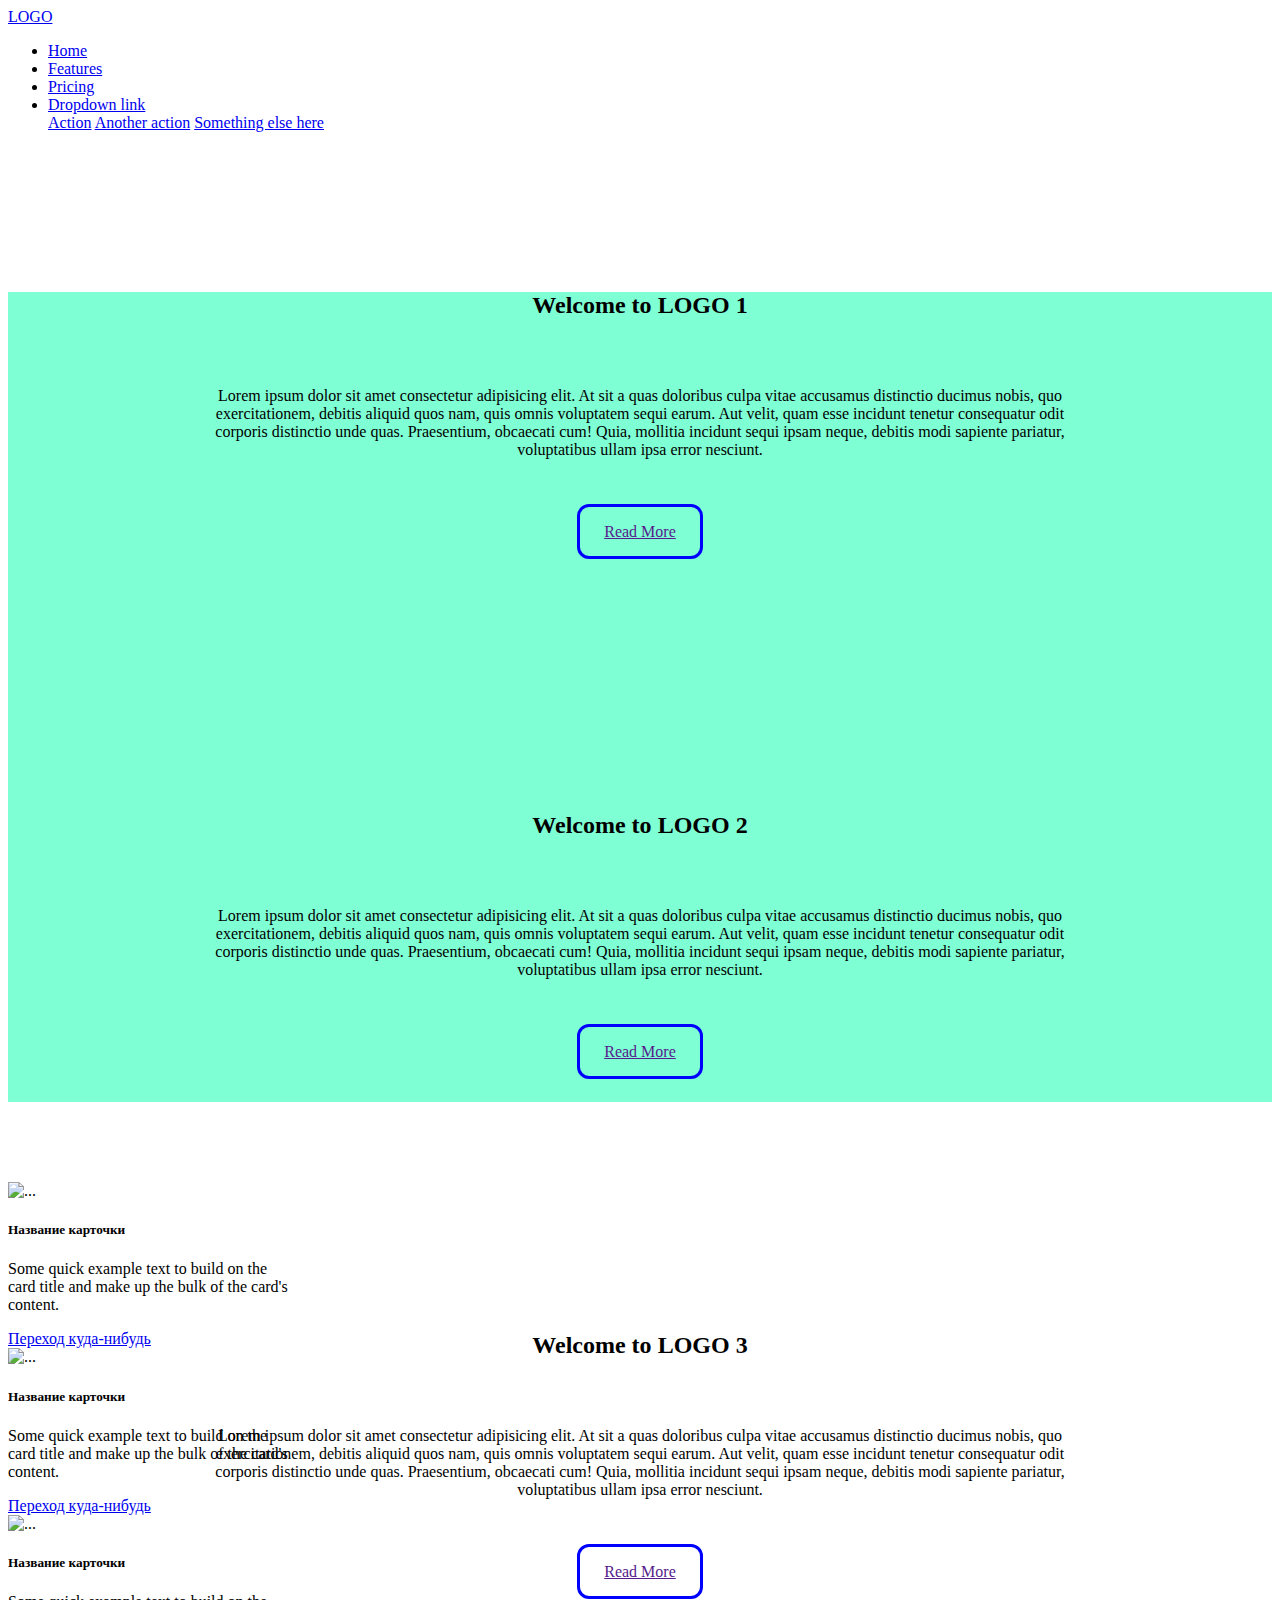
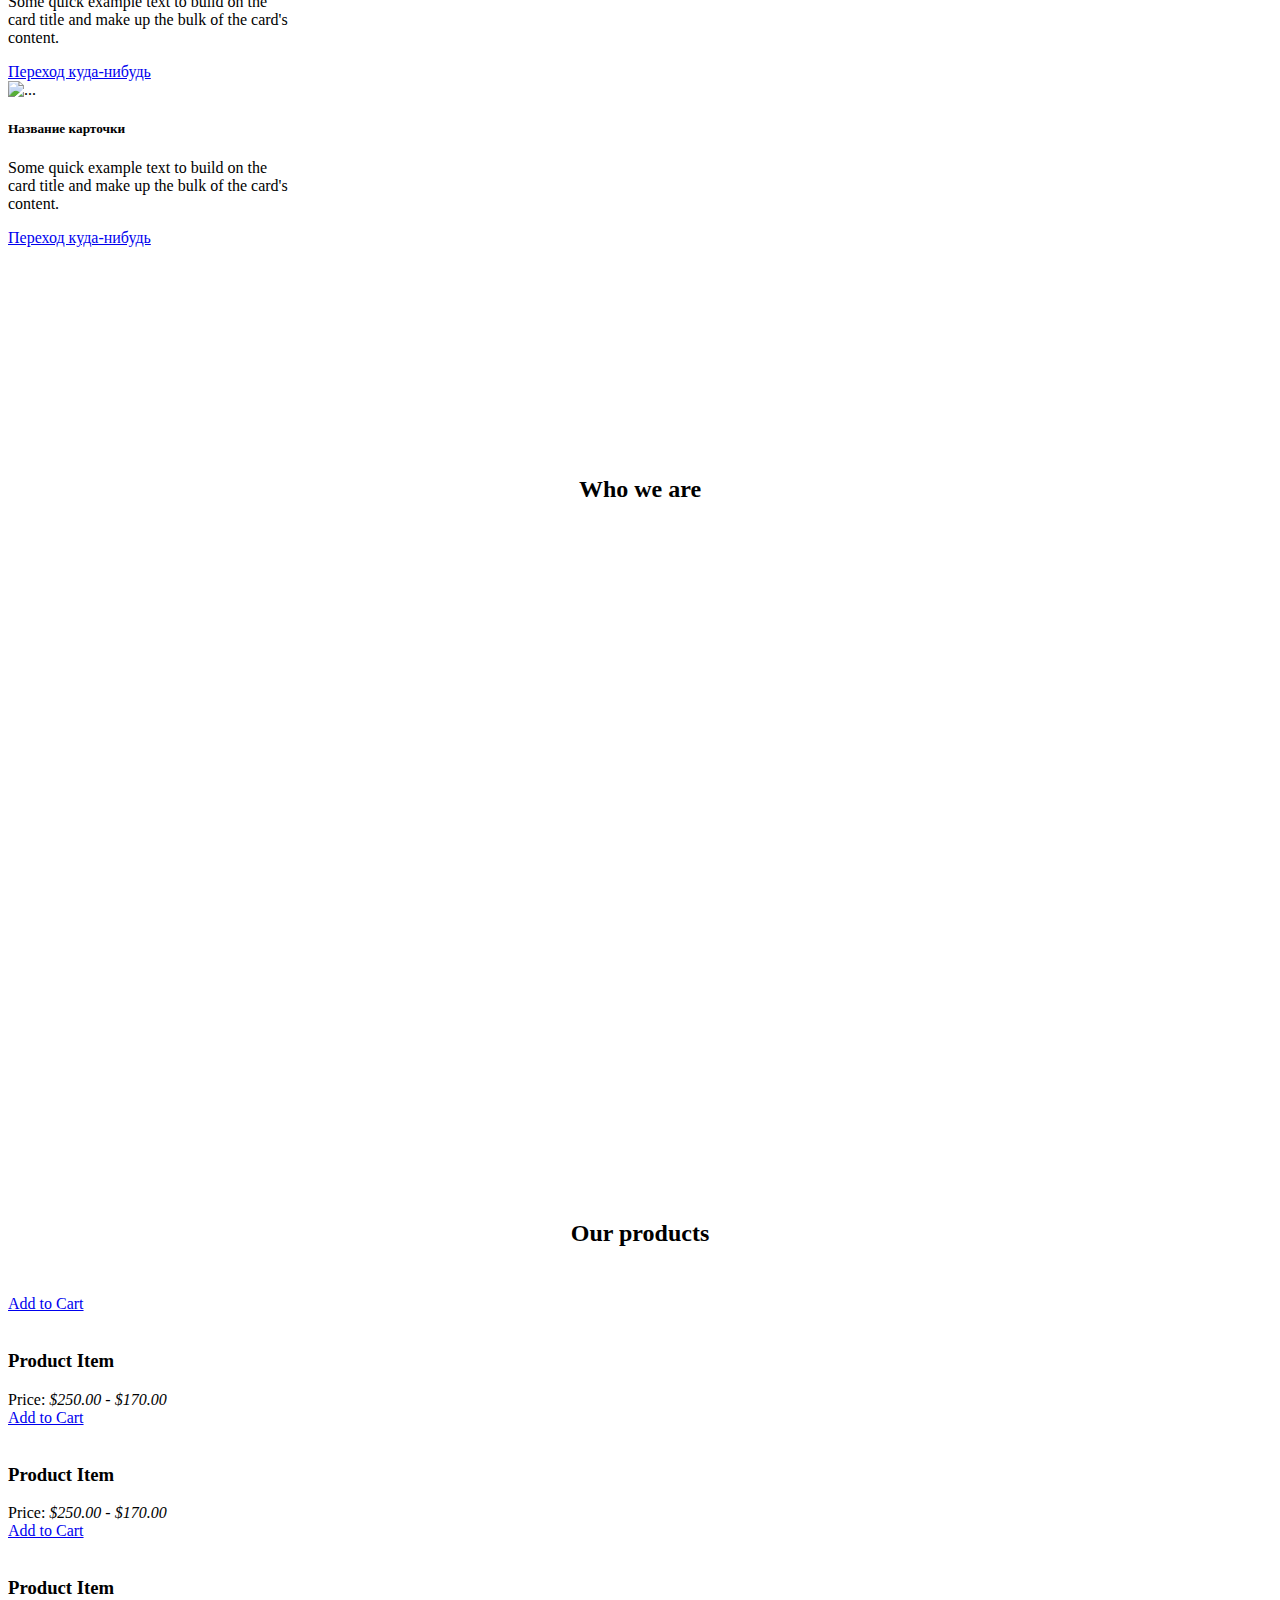
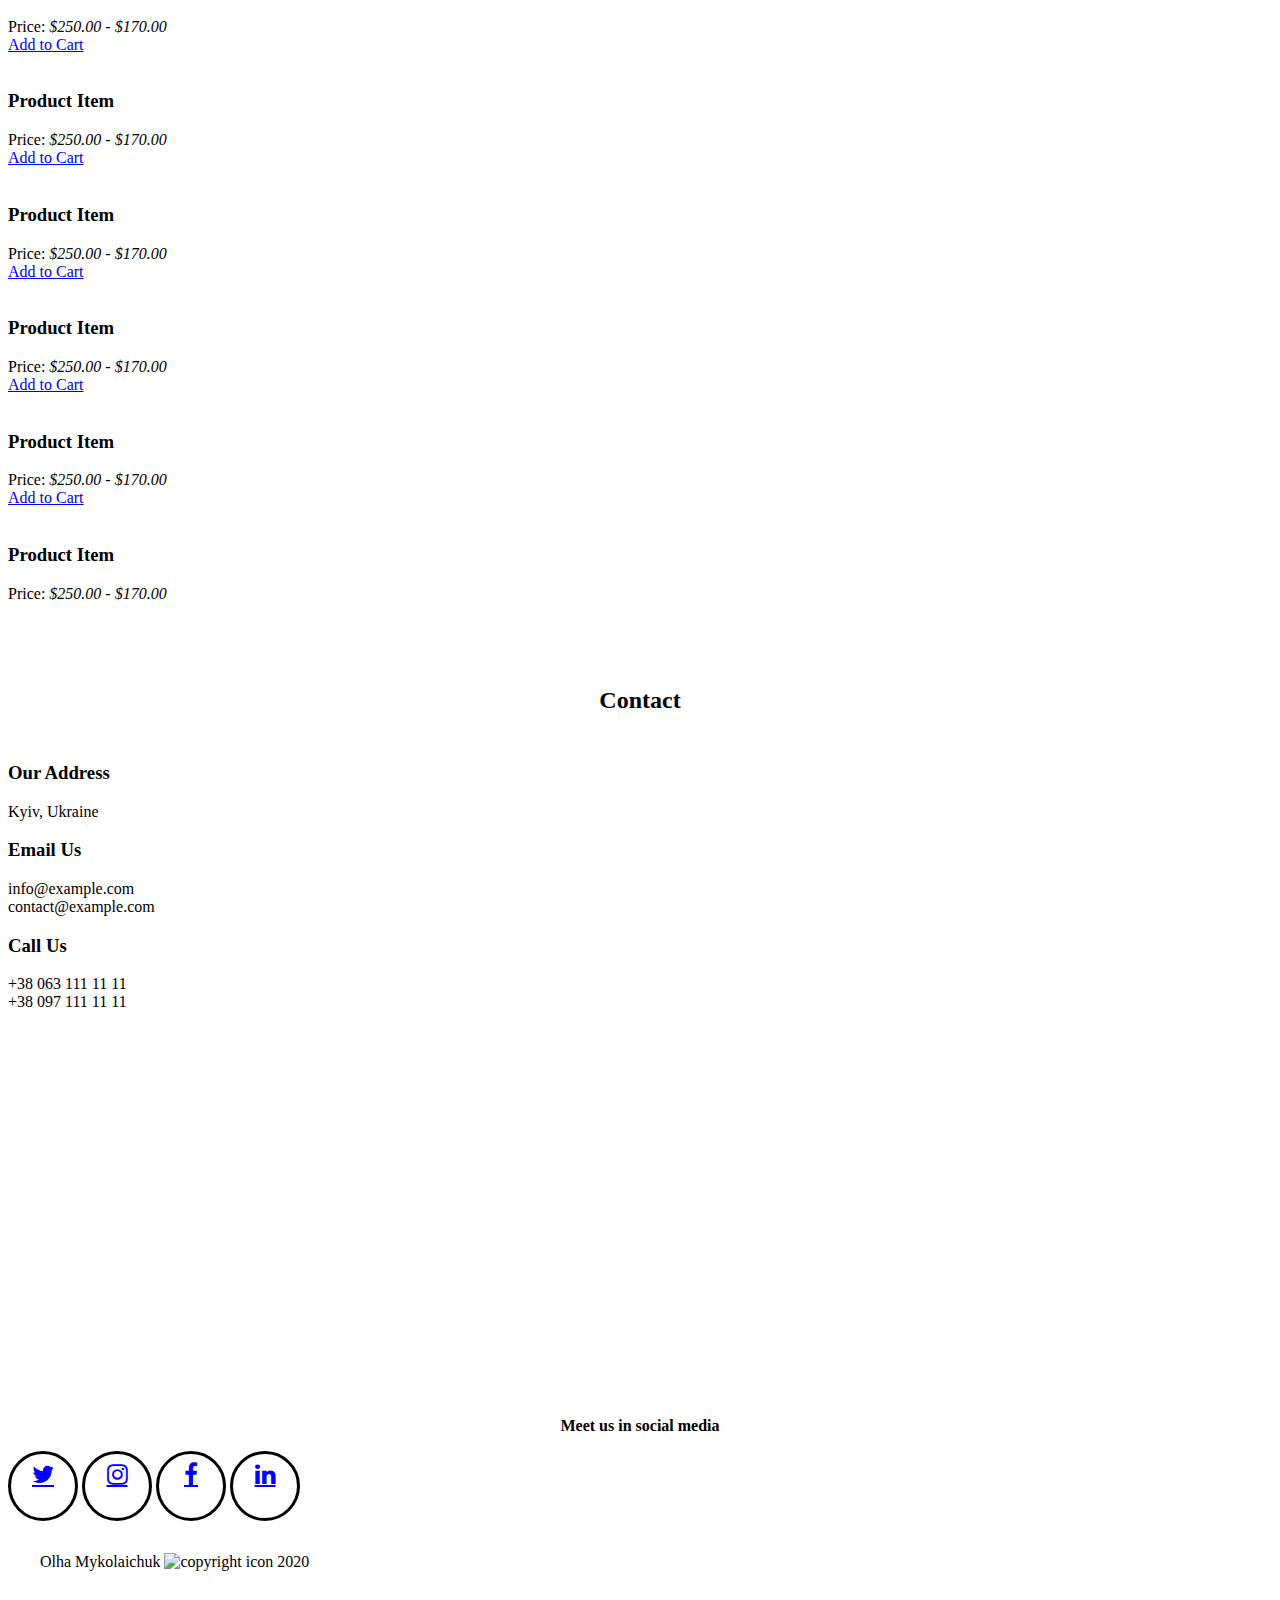
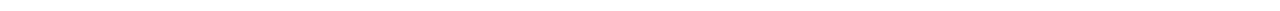
==== index.html @ 2f44de43 "second commit" ====
<!DOCTYPE html>
<html lang="ru">
  <head>
    <!-- Required meta tags -->
    <meta charset="utf-8" />
    <meta
      name="viewport"
      content="width=device-width, initial-scale=1, shrink-to-fit=no"
    />

    <!-- Bootstrap CSS -->
    <link
      rel="stylesheet"
      href="https://stackpath.bootstrapcdn.com/bootstrap/4.5.0/css/bootstrap.min.css"
      integrity="sha384-9aIt2nRpC12Uk9gS9baDl411NQApFmC26EwAOH8WgZl5MYYxFfc+NcPb1dKGj7Sk"
      crossorigin="anonymous"
    />
    <link rel="stylesheet" href="https://unpkg.com/aos@next/dist/aos.css" />
    <link
      rel="stylesheet"
      href="https://cdnjs.cloudflare.com/ajax/libs/font-awesome/4.7.0/css/font-awesome.min.css"
    />
    <link rel="stylesheet" href="main.css" />

    <title>Test web-site</title>
  </head>
  <body>
    <header id="header" class="fixed-top">
      <nav class="navbar navbar-expand-lg navbar-light bg-light">
        <a class="navbar-brand" href="#">LOGO</a>
        <div class="collapse navbar-collapse" id="navbarNavDropdown">
          <ul class="navbar-nav">
            <li class="nav-item active">
              <a class="nav-link" href="#"
                >Home <span class="sr-only">(current)</span></a
              >
            </li>
            <li class="nav-item">
              <a class="nav-link" href="#">Features</a>
            </li>
            <li class="nav-item">
              <a class="nav-link" href="#">Pricing</a>
            </li>
            <li class="nav-item dropdown">
              <a
                class="nav-link dropdown-toggle"
                href="#"
                id="navbarDropdownMenuLink"
                role="button"
                data-toggle="dropdown"
                aria-haspopup="true"
                aria-expanded="false"
              >
                Dropdown link
              </a>
              <div
                class="dropdown-menu"
                aria-labelledby="navbarDropdownMenuLink"
              >
                <a class="dropdown-item" href="#">Action</a>
                <a class="dropdown-item" href="#">Another action</a>
                <a class="dropdown-item" href="#">Something else here</a>
              </div>
            </li>
          </ul>
        </div>
      </nav>
    </header>
    <!-- INTRO -->
    <section id="intro">
      <div
        id="carouselExampleInterval"
        class="carousel slide"
        data-ride="carousel"
      >
        <div class="carousel-inner">
          <!-- Slide 1 -->
          <div class="carousel-item active" data-interval="5000">
            <div class="carousel-container">
              <h2 class="animate-h2">Welcome to <span>LOGO 1</span></h2>
              <p class="animate-p">
                Lorem ipsum dolor sit amet consectetur adipisicing elit. At sit
                a quas doloribus culpa vitae accusamus distinctio ducimus nobis,
                quo exercitationem, debitis aliquid quos nam, quis omnis
                voluptatem sequi earum. Aut velit, quam esse incidunt tenetur
                consequatur odit corporis distinctio unde quas. Praesentium,
                obcaecati cum! Quia, mollitia incidunt sequi ipsam neque,
                debitis modi sapiente pariatur, voluptatibus ullam ipsa error
                nesciunt.
              </p>
              <a href="" class="btn-get-started">Read More</a>
            </div>
          </div>
          <!-- Slide 2 -->
          <div class="carousel-item" data-interval="5000">
            <div class="carousel-container">
              <h2 class="animate-h2">Welcome to <span>LOGO 2</span></h2>
              <p class="animate-p">
                Lorem ipsum dolor sit amet consectetur adipisicing elit. At sit
                a quas doloribus culpa vitae accusamus distinctio ducimus nobis,
                quo exercitationem, debitis aliquid quos nam, quis omnis
                voluptatem sequi earum. Aut velit, quam esse incidunt tenetur
                consequatur odit corporis distinctio unde quas. Praesentium,
                obcaecati cum! Quia, mollitia incidunt sequi ipsam neque,
                debitis modi sapiente pariatur, voluptatibus ullam ipsa error
                nesciunt.
              </p>
              <a href="" class="btn-get-started">Read More</a>
            </div>
          </div>
          <!-- Slide 3 -->
          <div class="carousel-item" data-interval="5000">
            <div class="carousel-container">
              <h2 class="animate-h2d">Welcome to <span>LOGO 3</span></h2>
              <p class="animate-p">
                Lorem ipsum dolor sit amet consectetur adipisicing elit. At sit
                a quas doloribus culpa vitae accusamus distinctio ducimus nobis,
                quo exercitationem, debitis aliquid quos nam, quis omnis
                voluptatem sequi earum. Aut velit, quam esse incidunt tenetur
                consequatur odit corporis distinctio unde quas. Praesentium,
                obcaecati cum! Quia, mollitia incidunt sequi ipsam neque,
                debitis modi sapiente pariatur, voluptatibus ullam ipsa error
                nesciunt.
              </p>
              <a href="" class="btn-get-started">Read More</a>
            </div>
          </div>
        </div>
        <a
          class="carousel-control-prev"
          href="#carouselExampleInterval"
          role="button"
          data-slide="prev"
        >
          <span class="carousel-control-prev-icon" aria-hidden="true"></span>
          <span class="sr-only">Previous</span>
        </a>
        <a
          class="carousel-control-next"
          href="#carouselExampleInterval"
          role="button"
          data-slide="next"
        >
          <span class="carousel-control-next-icon" aria-hidden="true"></span>
          <span class="sr-only">Next</span>
        </a>
      </div>
    </section>
    <!-- SERVICES -->
    <section id="services">
      <div class="container">
        <div class="row">
          <div class="col-sm-3 col-lg-3 d-flex">
            <div class="card" style="width: 18rem;">
              <img src="assets/pic_example_1.jpeg" class="card-img-top" alt="..." />
              <div class="card-body">
                <h5 class="card-title">Название карточки</h5>
                <p class="card-text">
                  Some quick example text to build on the card title and make up
                  the bulk of the card's content.
                </p>
                <a href="#" class="btn btn-primary">Переход куда-нибудь</a>
              </div>
            </div>
          </div>
          <div class="col-sm-3 col-lg-3 d-flex">
            <div class="card" style="width: 18rem;">
              <img src="assets/pic_example_1.jpeg" class="card-img-top" alt="..." />
              <div class="card-body">
                <h5 class="card-title">Название карточки</h5>
                <p class="card-text">
                  Some quick example text to build on the card title and make up
                  the bulk of the card's content.
                </p>
                <a href="#" class="btn btn-primary">Переход куда-нибудь</a>
              </div>
            </div>
          </div>
          <div class="col-sm-3 col-lg-3 d-flex">
            <div class="card" style="width: 18rem;">
              <img src="assets/pic_example_1.jpeg" class="card-img-top" alt="..." />
              <div class="card-body">
                <h5 class="card-title">Название карточки</h5>
                <p class="card-text">
                  Some quick example text to build on the card title and make up
                  the bulk of the card's content.
                </p>
                <a href="#" class="btn btn-primary">Переход куда-нибудь</a>
              </div>
            </div>
          </div>
          <div class="col-sm-3 col-lg-3 d-flex">
            <div class="card" style="width: 18rem;">
              <img src="assets/pic_example_1.jpeg" class="card-img-top" alt="..." />
              <div class="card-body">
                <h5 class="card-title">Название карточки</h5>
                <p class="card-text">
                  Some quick example text to build on the card title and make up
                  the bulk of the card's content.
                </p>
                <a href="#" class="btn btn-primary">Переход куда-нибудь</a>
              </div>
            </div>
          </div>
        </div>
      </div>
    </section>
    <!-- FEATURES -->
    <section id="features">
      <div class="container">
        <h2>Who we are</h2>
        <div class="row" data-aos="fade-left" data-aos-duration="2000">
          <div class="col-sm-4">
            <img src="assets/pic_example.png" class="img-features" alt="" />
          </div>
          <div class="col-sm-8 pt-4">
            <h3>
              Voluptatem dignissimos provident quasi corporis voluptates sit
              assumenda.
            </h3>
            <p>
              Lorem ipsum dolor sit amet, consectetur adipiscing elit, sed do
              eiusmod tempor incididunt ut labore et dolore magna aliqua.
            </p>
            <ul>
              <li>
                <img
                  class="icon"
                  src="./assets/done-black-18dp.svg"
                  alt="done icon"
                />
                Ullamco laboris nisi ut aliquip ex ea commodo consequat.
              </li>
              <li>
                <img
                  class="icon"
                  src="./assets/done-black-18dp.svg"
                  alt="done icon"
                />
                Duis aute irure dolor in reprehenderit in voluptate velit.
              </li>
            </ul>
          </div>
        </div>
        <div class="row" data-aos="fade-right" data-aos-duration="2000">
          <div class="col-sm-8 pt-4">
            <h3>
              Voluptatem dignissimos provident quasi corporis voluptates sit
              assumenda.
            </h3>
            <p>
              Lorem ipsum dolor sit amet, consectetur adipiscing elit, sed do
              eiusmod tempor incididunt ut labore et dolore magna aliqua.
            </p>
            <ul>
              <li>
                <img
                  class="icon"
                  src="./assets/done-black-18dp.svg"
                  alt="done icon"
                />
                Ullamco laboris nisi ut aliquip ex ea commodo consequat.
              </li>
              <li>
                <img
                  class="icon"
                  src="./assets/done-black-18dp.svg"
                  alt="done icon"
                />
                Duis aute irure dolor in reprehenderit in voluptate velit.
              </li>
            </ul>
          </div>
          <div class="col-sm-4">
            <img src="assets/pic_example.png" class="img-features" alt="" />
          </div>
        </div>
        <div class="row" data-aos="fade-left" data-aos-duration="2000">
          <div class="col-sm-4">
            <img src="assets/pic_example.png" class="img-features" alt="" />
          </div>
          <div class="col-sm-8 pt-4">
            <h3>
              Voluptatem dignissimos provident quasi corporis voluptates sit
              assumenda.
            </h3>
            <p>
              Lorem ipsum dolor sit amet, consectetur adipiscing elit, sed do
              eiusmod tempor incididunt ut labore et dolore magna aliqua.
            </p>
            <ul>
              <li>
                <img
                  class="icon"
                  src="./assets/done-black-18dp.svg"
                  alt="done icon"
                />
                Ullamco laboris nisi ut aliquip ex ea commodo consequat.
              </li>
              <li>
                <img
                  class="icon"
                  src="./assets/done-black-18dp.svg"
                  alt="done icon"
                />
                Duis aute irure dolor in reprehenderit in voluptate velit.
              </li>
              <li>
                <img
                  class="icon"
                  src="./assets/done-black-18dp.svg"
                  alt="done icon"
                />
                Duis aute irure dolor in reprehenderit in voluptate velit.
              </li>
            </ul>
          </div>
        </div>
      </div>
    </section>
    <!-- PRODUCTS -->
    <section id="products">
      <div class="container">
        <h2>Our products</h2>
        <div class="row">
          <div class="col-sm-3">
            <div class="product-item">
              <div class="item-thumb">
                <div class="overlay">
                  <div class="overlay-inner">
                    <a href="#nogo" class="view-detail">Add to Cart</a>
                  </div>
                </div>
                <img src="assets/pic_example_2.jpg" alt="" />
              </div>
              <h3>Product Item</h3>
              <span
                >Price: <em class="text-muted">$250.00</em> -
                <em class="price">$170.00</em></span
              >
            </div>
          </div>
          <div class="col-sm-3">
            <div class="product-item">
              <div class="item-thumb">
                <div class="overlay">
                  <div class="overlay-inner">
                    <a href="#nogo" class="view-detail">Add to Cart</a>
                  </div>
                </div>
                <img src="assets/pic_example_2.jpg" alt="" />
              </div>
              <h3>Product Item</h3>
              <span
                >Price: <em class="text-muted">$250.00</em> -
                <em class="price">$170.00</em></span
              >
            </div>
          </div>
          <div class="col-sm-3">
            <div class="product-item">
              <div class="item-thumb">
                <div class="overlay">
                  <div class="overlay-inner">
                    <a href="#nogo" class="view-detail">Add to Cart</a>
                  </div>
                </div>
                <img src="assets/pic_example_2.jpg" alt="" />
              </div>
              <h3>Product Item</h3>
              <span
                >Price: <em class="text-muted">$250.00</em> -
                <em class="price">$170.00</em></span
              >
            </div>
          </div>
          <div class="col-sm-3">
            <div class="product-item">
              <div class="item-thumb">
                <div class="overlay">
                  <div class="overlay-inner">
                    <a href="#nogo" class="view-detail">Add to Cart</a>
                  </div>
                </div>
                <img src="assets/pic_example_2.jpg" alt="" />
              </div>
              <h3>Product Item</h3>
              <span
                >Price: <em class="text-muted">$250.00</em> -
                <em class="price">$170.00</em></span
              >
            </div>
          </div>
        </div>
        <div class="row">
          <div class="col-sm-3">
            <div class="product-item">
              <div class="item-thumb">
                <div class="overlay">
                  <div class="overlay-inner">
                    <a href="#nogo" class="view-detail">Add to Cart</a>
                  </div>
                </div>
                <img src="assets/pic_example_2.jpg" alt="" />
              </div>
              <h3>Product Item</h3>
              <span
                >Price: <em class="text-muted">$250.00</em> -
                <em class="price">$170.00</em></span
              >
            </div>
          </div>
          <div class="col-sm-3">
            <div class="product-item">
              <div class="item-thumb">
                <div class="overlay">
                  <div class="overlay-inner">
                    <a href="#nogo" class="view-detail">Add to Cart</a>
                  </div>
                </div>
                <img src="assets/pic_example_2.jpg" alt="" />
              </div>
              <h3>Product Item</h3>
              <span
                >Price: <em class="text-muted">$250.00</em> -
                <em class="price">$170.00</em></span
              >
            </div>
          </div>
          <div class="col-sm-3">
            <div class="product-item">
              <div class="item-thumb">
                <div class="overlay">
                  <div class="overlay-inner">
                    <a href="#nogo" class="view-detail">Add to Cart</a>
                  </div>
                </div>
                <img src="assets/pic_example_2.jpg" alt="" />
              </div>
              <h3>Product Item</h3>
              <span
                >Price: <em class="text-muted">$250.00</em> -
                <em class="price">$170.00</em></span
              >
            </div>
          </div>
          <div class="col-sm-3">
            <div class="product-item">
              <div class="item-thumb">
                <div class="overlay">
                  <div class="overlay-inner">
                    <a href="#nogo" class="view-detail">Add to Cart</a>
                  </div>
                </div>
                <img src="assets/pic_example_2.jpg" alt="" />
              </div>
              <h3>Product Item</h3>
              <span
                >Price: <em class="text-muted">$250.00</em> -
                <em class="price">$170.00</em></span
              >
            </div>
          </div>
        </div>
      </div>
    </section>
    <!-- CONTACT -->
    <section id="contact">
      <div class="container">
        <h2>Contact</h2>
        <div class="row">
          <div class="col-lg-6 d-flex align-items-center">
            <div class="row">
              <div class="col-md-12">
                <div class="info-box">
                  <i class="bx bx-map"></i>
                  <h3>Our Address</h3>
                  <p>Kyiv, Ukraine</p>
                </div>
              </div>
              <div class="col-md-6">
                <div class="info-box">
                  <i class="bx bx-envelope"></i>
                  <h3>Email Us</h3>
                  <p>info@example.com<br>contact@example.com</p>
                </div>
              </div>
              <div class="col-md-6">
                <div class="info-box">
                  <i class="bx bx-phone-call"></i>
                  <h3>Call Us</h3>
                  <p>+38 063 111 11 11<br>+38 097 111 11 11</p>
                </div>
              </div>
            </div>
          </div>
          <div class="col-lg-6">
            <iframe width="100%" height="300" frameborder="0" scrolling="no" marginheight="0" marginwidth="0" src="https://maps.google.com/maps?width=100%25&amp;height=600&amp;hl=en&amp;q=Kyiv+(My%20Business%20Name)&amp;t=&amp;z=14&amp;ie=UTF8&amp;iwloc=B&amp;output=embed"></iframe>
          </div>
        </div>
      </div>
      </div>
    </section>
    <!-- FOOTER -->
    <footer>
      <div class="container">
        <h4>Meet us in social media</h4>
        <div class="d-flex justify-content-center">
          <a
          href="#"
          class="fa fa-twitter"
        ></a>
        <a
          href="#"
          class="fa fa-instagram"
        ></a>
        <a
          href="#"
          class="fa fa-facebook"
        ></a>
        <a
          href="#"
          class="fa fa-linkedin"
        ></a>
      </div>
      <div class="copyright d-flex justify-content-center">
        <span class="copyright-text">Olha Mykolaichuk</span>
        <img
                  class="icon-copyright"
                  src="./assets/copyright-24px.svg"
                  alt="copyright icon"
                />
        <span class="copyright-text">2020</span>
      </div>
        </div>
      </div>
    </footer>

    <!-- Optional JavaScript -->
    <!-- jQuery first, then Popper.js, then Bootstrap JS -->
    <script
      src="https://code.jquery.com/jquery-3.5.1.slim.min.js"
      integrity="sha384-DfXdz2htPH0lsSSs5nCTpuj/zy4C+OGpamoFVy38MVBnE+IbbVYUew+OrCXaRkfj"
      crossorigin="anonymous"
    ></script>
    <script
      src="https://cdn.jsdelivr.net/npm/popper.js@1.16.0/dist/umd/popper.min.js"
      integrity="sha384-Q6E9RHvbIyZFJoft+2mJbHaEWldlvI9IOYy5n3zV9zzTtmI3UksdQRVvoxMfooAo"
      crossorigin="anonymous"
    ></script>
    <script
      src="https://stackpath.bootstrapcdn.com/bootstrap/4.5.0/js/bootstrap.min.js"
      integrity="sha384-OgVRvuATP1z7JjHLkuOU7Xw704+h835Lr+6QL9UvYjZE3Ipu6Tp75j7Bh/kR0JKI"
      crossorigin="anonymous"
    ></script>
    <script src="https://unpkg.com/aos@next/dist/aos.js"></script>
    <script>
      AOS.init();
    </script>
  </body>
</html>
---- main.css ----
#intro {
  height: 90vh;
  background-color: aquamarine;
}

.carousel-container {
  margin: 10rem auto;
  width: 70%;
  height: 40vh;
  text-align: center;
}

.carousel-container .animate-p {
  padding: 3rem 0;
}

.carousel-container .btn-get-started {
  border: 0.2rem solid blue;
  border-radius: 12px;
  padding: 1rem 1.5rem;
}

#services {
  height: 90vh;
  padding-top: 5rem;
  padding-bottom: 4rem;
}

#services img {
  height: 10rem;
  width: auto;
}

#features {
  padding-bottom: 4rem;
}

#features h2 {
  text-align: center;
  margin-bottom: 5rem;
}

#features .row {
  margin-bottom: 2rem;
}

#features .img-features {
  margin: 0 auto;
  height: 15rem;
  width: auto;
}

#features ul {
  list-style: none;
}

#products {
  padding-bottom: 4rem;
}

#products h2 {
  text-align: center;
  margin-bottom: 3rem;
}

#products .item-thumb img {
  height: 12rem;
  width: auto;
}

#contact {
  padding-bottom: 4rem;
}

#contact h2 {
  text-align: center;
  margin-bottom: 3rem;
}

footer h4 {
  text-align: center;
  margin-bottom: 1rem;
}

footer .fa {
  padding: 0.5rem;
  font-size: 1.5rem;
  width: 3rem;
  height: 3rem;
  text-align: center;
  background: none;
  border: 0.2rem #000 solid;
  border-radius: 50%;
  color: blue;
}

footer .copyright {
  padding: 2rem;
}
/*# sourceMappingURL=main.css.map */
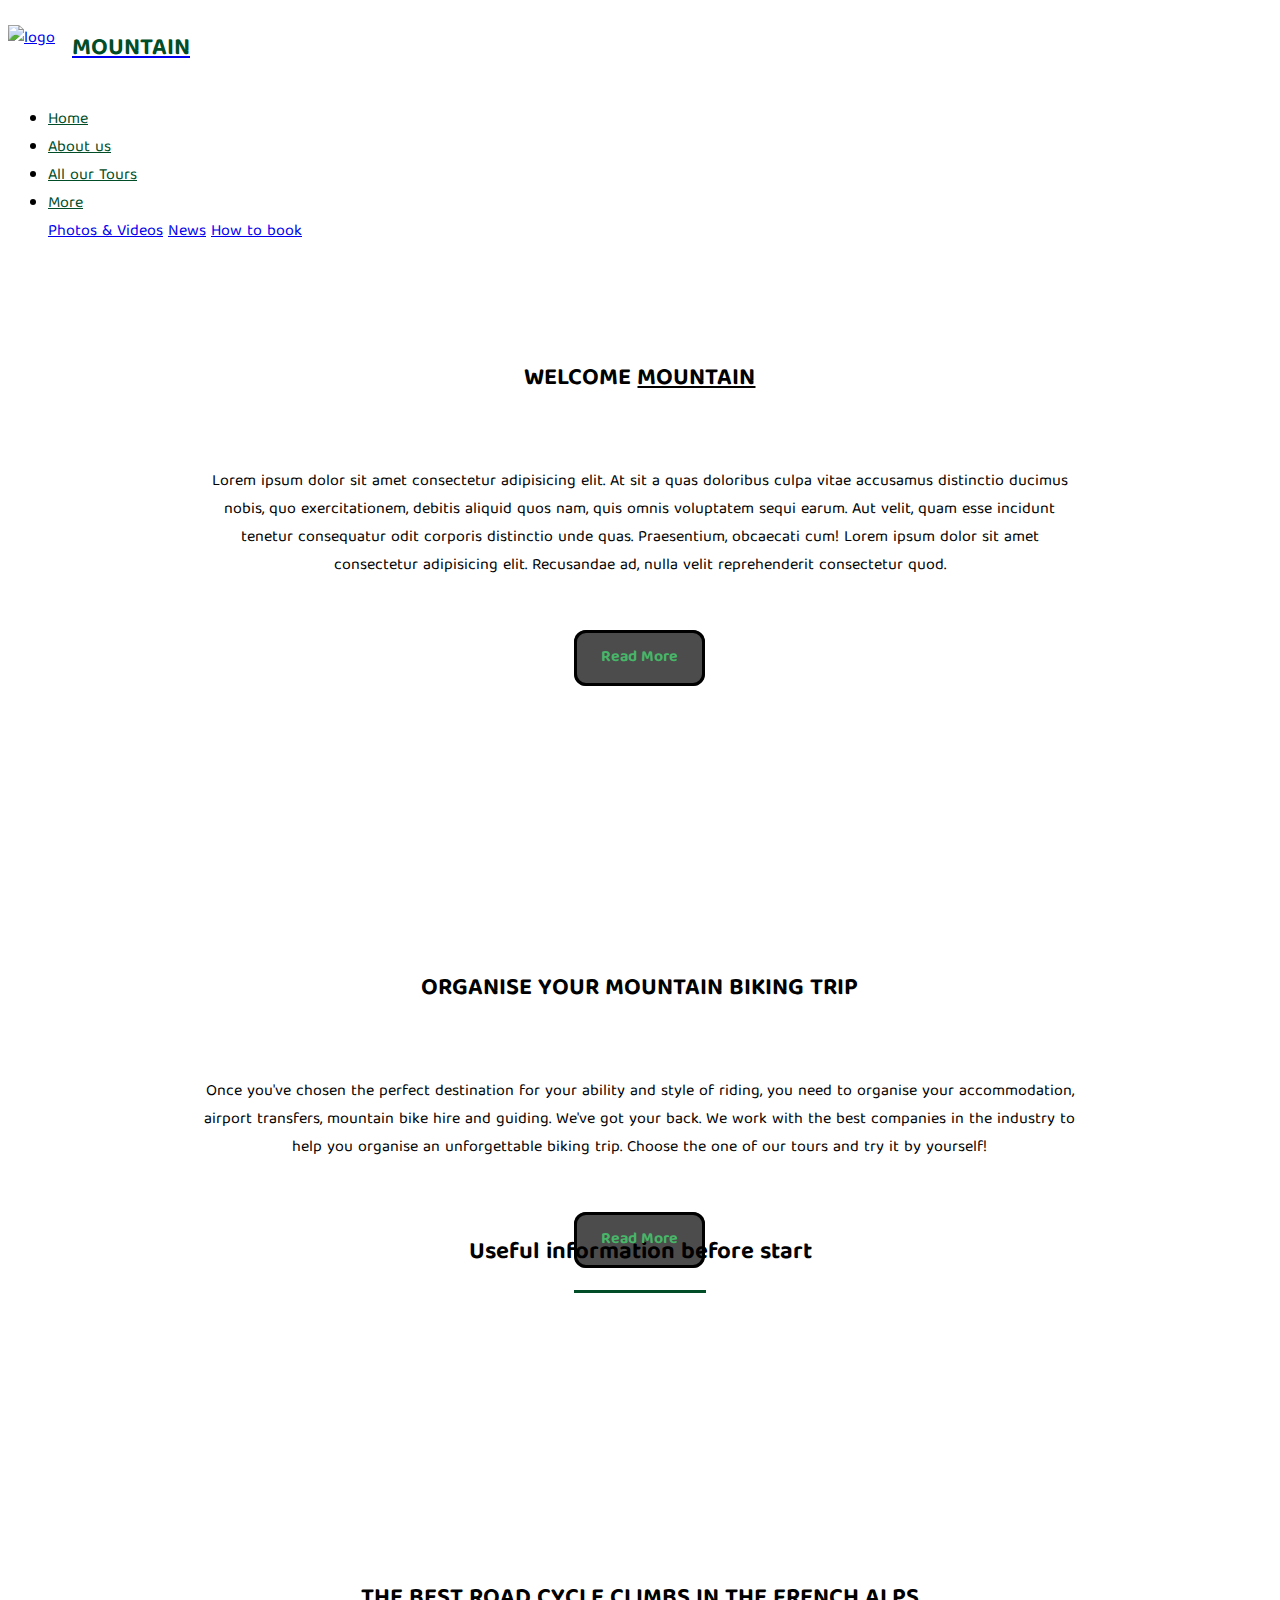
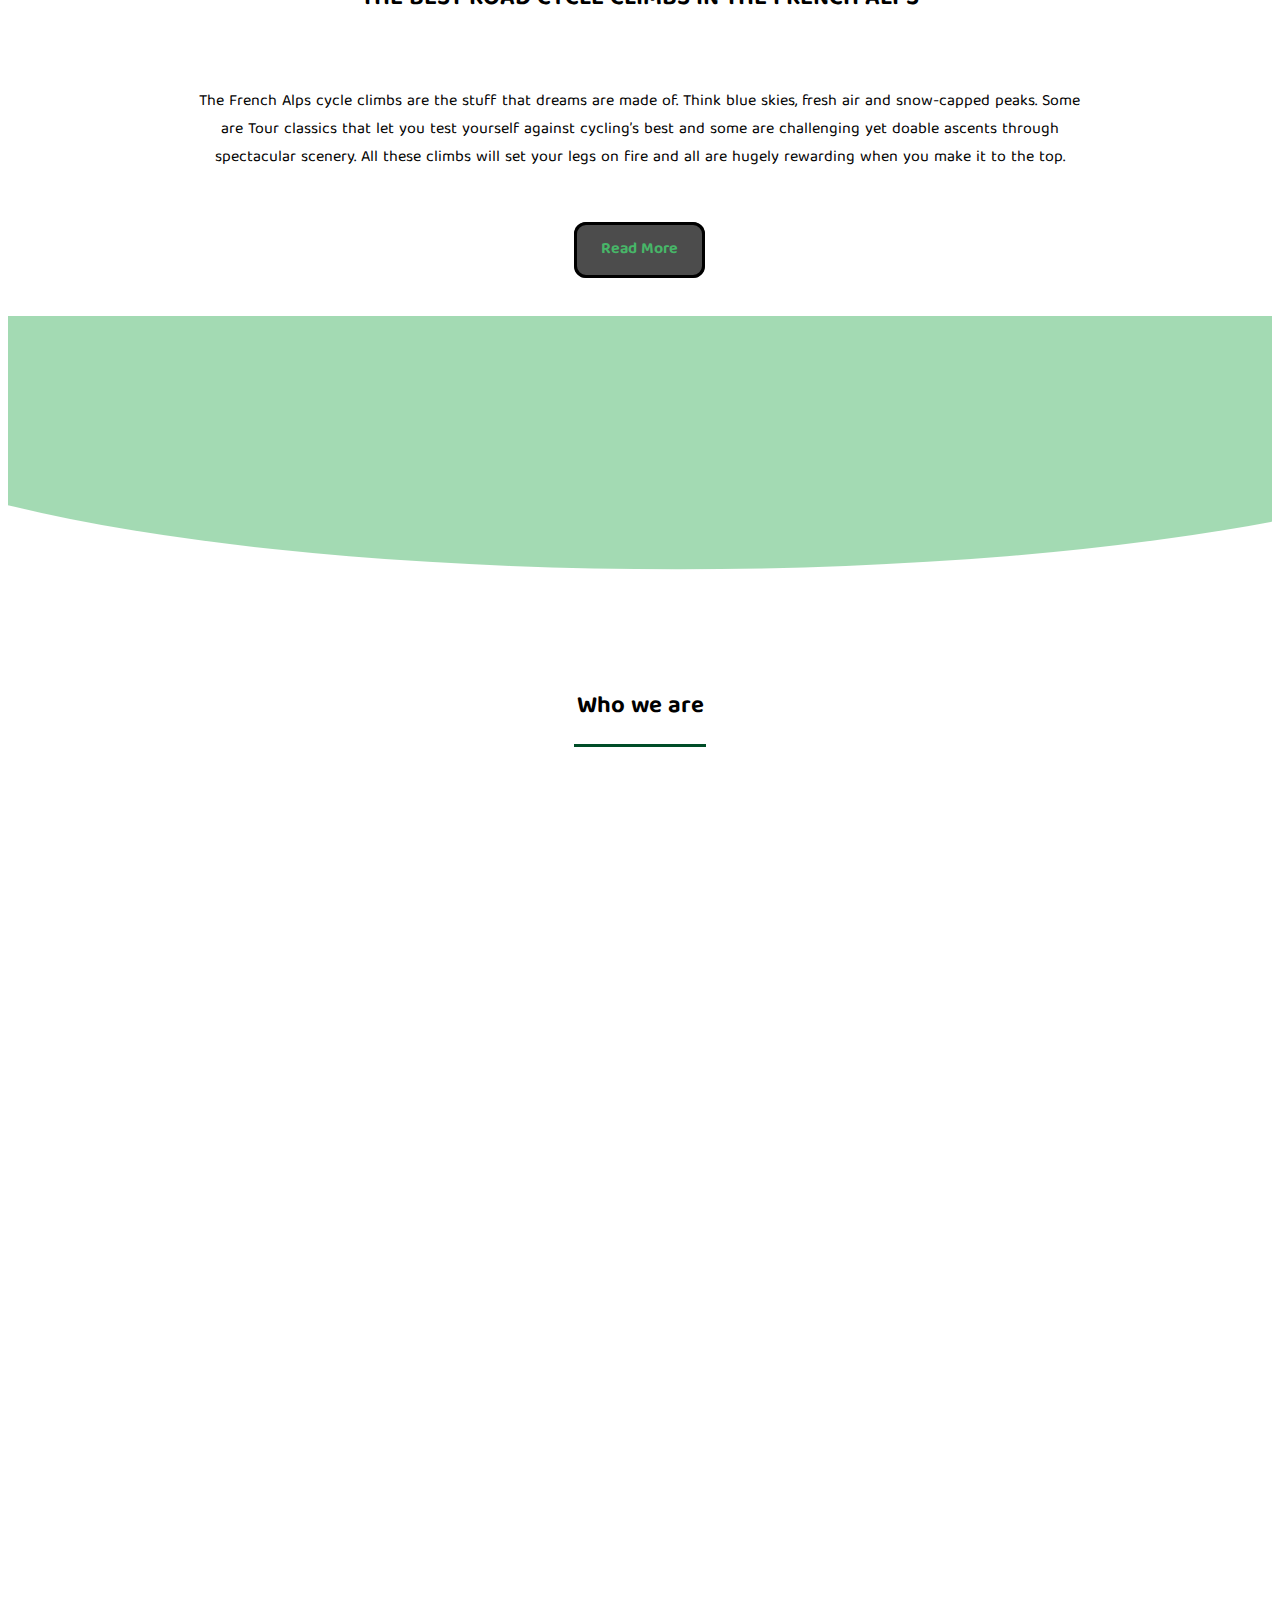
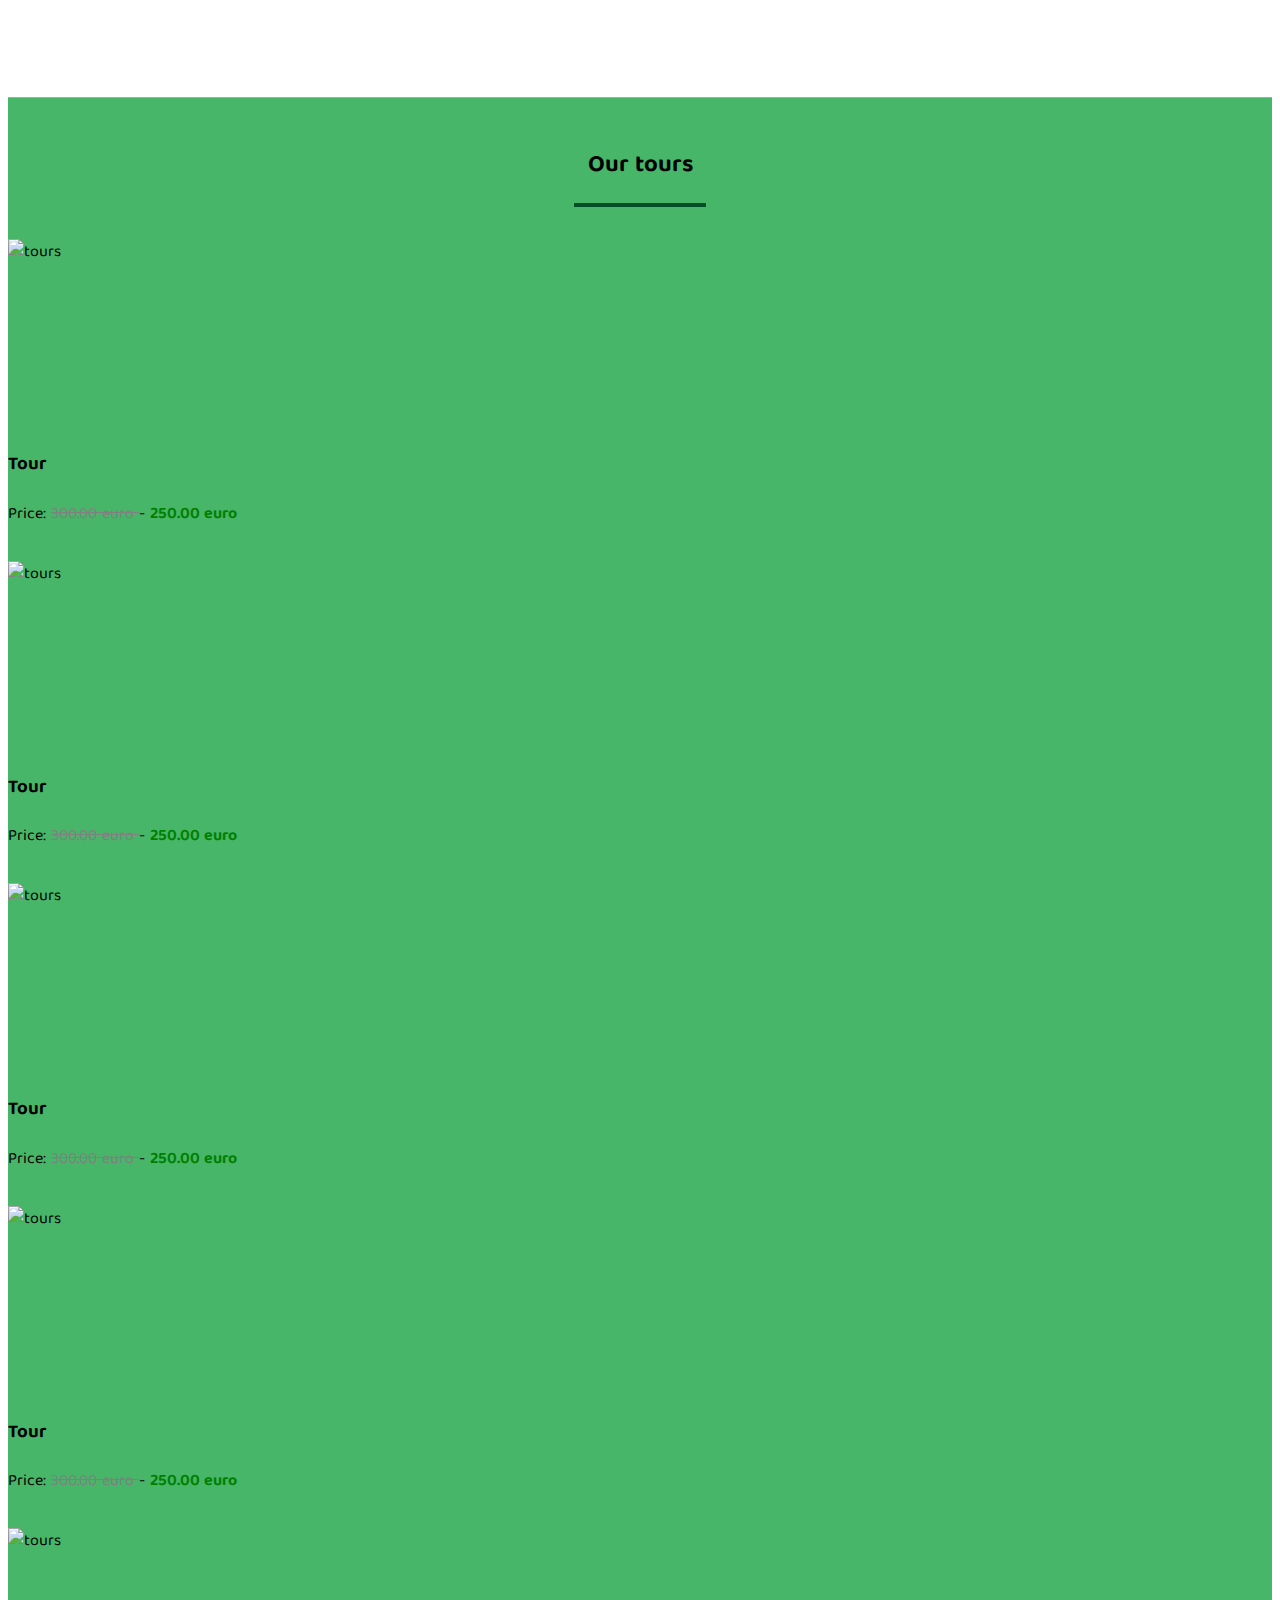
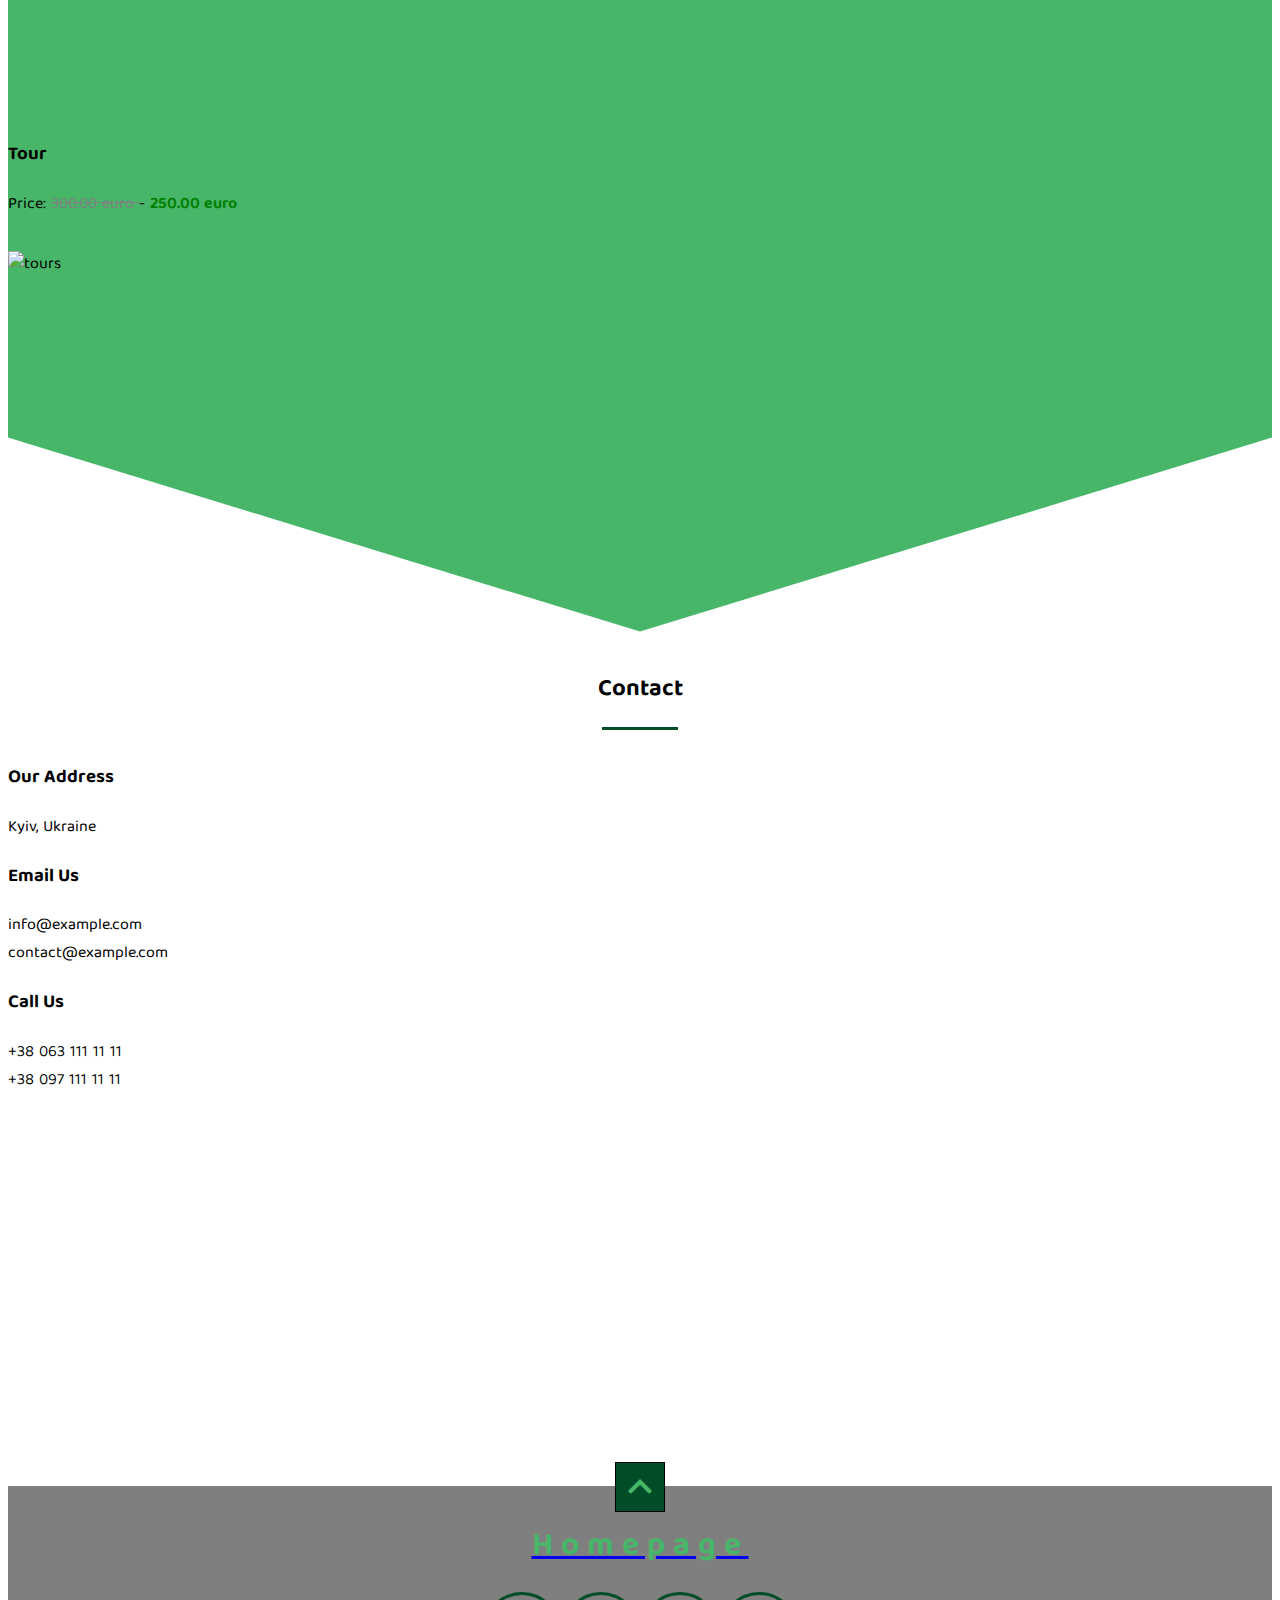
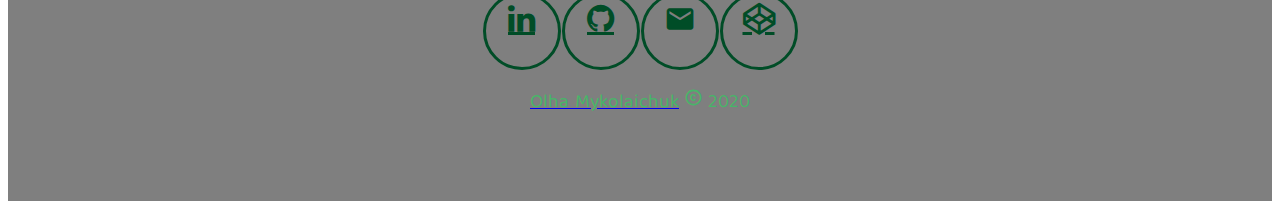
==== commit 261d4044: "web vers" ====
--- a/index.html
+++ b/index.html
@@ -16,30 +16,33 @@
       crossorigin="anonymous"
     />
     <link rel="stylesheet" href="https://unpkg.com/aos@next/dist/aos.css" />
-    <link
-      rel="stylesheet"
-      href="https://cdnjs.cloudflare.com/ajax/libs/font-awesome/4.7.0/css/font-awesome.min.css"
-    />
+    <link href="https://fonts.googleapis.com/css2?family=Baloo+Tamma+2:wght@400;500;600;700;800&display=swap" rel="stylesheet">
+    <link href="https://fonts.googleapis.com/icon?family=Material+Icons" rel="stylesheet"/>
+    <link rel="stylesheet" href="https://cdnjs.cloudflare.com/ajax/libs/font-awesome/4.7.0/css/font-awesome.min.css"/>
+    <link rel="shortcut icon" href="assets/logo.png" type="image/png">
     <link rel="stylesheet" href="main.css" />
 
     <title>Test web-site</title>
   </head>
   <body>
     <header id="header" class="fixed-top">
-      <nav class="navbar navbar-expand-lg navbar-light bg-light">
-        <a class="navbar-brand" href="#">LOGO</a>
-        <div class="collapse navbar-collapse" id="navbarNavDropdown">
+      <nav class="navbar navbar-expand-lg navbar-color">
+        <a class="navbar-brand" href="#">
+          <img src="assets/logo.png" alt="logo">
+          <h2>MOUNTAIN</h2>
+        </a>
+        <div class="collapse navbar-collapse menu" id="navbarNavDropdown">
           <ul class="navbar-nav">
             <li class="nav-item active">
               <a class="nav-link" href="#"
-                >Home <span class="sr-only">(current)</span></a
+                >Home<span class="sr-only">(current)</span></a
               >
             </li>
             <li class="nav-item">
-              <a class="nav-link" href="#">Features</a>
+              <a class="nav-link" href="#">About us</a>
             </li>
             <li class="nav-item">
-              <a class="nav-link" href="#">Pricing</a>
+              <a class="nav-link" href="#">All our Tours</a>
             </li>
             <li class="nav-item dropdown">
               <a
@@ -51,15 +54,15 @@
                 aria-haspopup="true"
                 aria-expanded="false"
               >
-                Dropdown link
+                More
               </a>
               <div
                 class="dropdown-menu"
                 aria-labelledby="navbarDropdownMenuLink"
               >
-                <a class="dropdown-item" href="#">Action</a>
-                <a class="dropdown-item" href="#">Another action</a>
-                <a class="dropdown-item" href="#">Something else here</a>
+                <a class="dropdown-item" href="#">Photos & Videos</a>
+                <a class="dropdown-item" href="#">News</a>
+                <a class="dropdown-item" href="#">How to book</a>
               </div>
             </li>
           </ul>
@@ -68,137 +71,116 @@
     </header>
     <!-- INTRO -->
     <section id="intro">
-      <div
-        id="carouselExampleInterval"
-        class="carousel slide"
-        data-ride="carousel"
-      >
+      <div id="carouselExampleFade" class="carousel slide carousel-fade" data-ride="carousel">
         <div class="carousel-inner">
           <!-- Slide 1 -->
-          <div class="carousel-item active" data-interval="5000">
+          <div class="carousel-item active" id="carousel_1">
             <div class="carousel-container">
-              <h2 class="animate-h2">Welcome to <span>LOGO 1</span></h2>
+              <h2 class="animate-h2">WELCOME <span style="text-decoration: underline;">MOUNTAIN</span></h2>
               <p class="animate-p">
                 Lorem ipsum dolor sit amet consectetur adipisicing elit. At sit
                 a quas doloribus culpa vitae accusamus distinctio ducimus nobis,
                 quo exercitationem, debitis aliquid quos nam, quis omnis
                 voluptatem sequi earum. Aut velit, quam esse incidunt tenetur
                 consequatur odit corporis distinctio unde quas. Praesentium,
-                obcaecati cum! Quia, mollitia incidunt sequi ipsam neque,
-                debitis modi sapiente pariatur, voluptatibus ullam ipsa error
-                nesciunt.
+                obcaecati cum!
+                Lorem ipsum dolor sit amet consectetur adipisicing elit. Recusandae ad, nulla velit reprehenderit consectetur quod.
               </p>
-              <a href="" class="btn-get-started">Read More</a>
+              <div>
+              <a href="#features" class="btn-intro">Read More</a>
+              </div>
             </div>
           </div>
           <!-- Slide 2 -->
-          <div class="carousel-item" data-interval="5000">
+          <div class="carousel-item" id="carousel_2">
             <div class="carousel-container">
-              <h2 class="animate-h2">Welcome to <span>LOGO 2</span></h2>
+              <h2 class="animate-h2">ORGANISE YOUR MOUNTAIN BIKING TRIP</h2>
               <p class="animate-p">
-                Lorem ipsum dolor sit amet consectetur adipisicing elit. At sit
-                a quas doloribus culpa vitae accusamus distinctio ducimus nobis,
-                quo exercitationem, debitis aliquid quos nam, quis omnis
-                voluptatem sequi earum. Aut velit, quam esse incidunt tenetur
-                consequatur odit corporis distinctio unde quas. Praesentium,
-                obcaecati cum! Quia, mollitia incidunt sequi ipsam neque,
-                debitis modi sapiente pariatur, voluptatibus ullam ipsa error
-                nesciunt.
+                Once you've chosen the perfect destination for your ability and style of riding, you need to organise your accommodation, airport transfers, mountain bike hire and guiding. We've got your back. We work with the best companies in the industry to help you organise an unforgettable biking trip. Choose the one of our tours and try it by yourself!
               </p>
-              <a href="" class="btn-get-started">Read More</a>
+              <div>
+              <a href="#tourss" class="btn-intro">Read More</a>
+              </div>
             </div>
           </div>
           <!-- Slide 3 -->
-          <div class="carousel-item" data-interval="5000">
+          <div class="carousel-item" id="carousel_3">
             <div class="carousel-container">
-              <h2 class="animate-h2d">Welcome to <span>LOGO 3</span></h2>
+              <h2 class="animate-h2">THE BEST ROAD CYCLE CLIMBS IN THE FRENCH ALPS</h2>
               <p class="animate-p">
-                Lorem ipsum dolor sit amet consectetur adipisicing elit. At sit
-                a quas doloribus culpa vitae accusamus distinctio ducimus nobis,
-                quo exercitationem, debitis aliquid quos nam, quis omnis
-                voluptatem sequi earum. Aut velit, quam esse incidunt tenetur
-                consequatur odit corporis distinctio unde quas. Praesentium,
-                obcaecati cum! Quia, mollitia incidunt sequi ipsam neque,
-                debitis modi sapiente pariatur, voluptatibus ullam ipsa error
-                nesciunt.
+                The French Alps cycle climbs are the stuff that dreams are made of. Think blue skies, fresh air and snow-capped peaks. Some are Tour classics that let you test yourself against cycling’s best and some are challenging yet doable ascents through spectacular scenery. All these climbs will set your legs on fire and all are hugely rewarding when you make it to the top.
               </p>
-              <a href="" class="btn-get-started">Read More</a>
-            </div>
-          </div>
-        </div>
-        <a
-          class="carousel-control-prev"
-          href="#carouselExampleInterval"
-          role="button"
-          data-slide="prev"
-        >
+              <div>
+              <a href="" class="btn-intro">Read More</a>
+              </div>
+            </div>
+          </div>
+        </div>
+        <div class="bg-color"></div>
+        <a class="carousel-control-prev" href="#carouselExampleFade" role="button" data-slide="prev">
           <span class="carousel-control-prev-icon" aria-hidden="true"></span>
           <span class="sr-only">Previous</span>
         </a>
-        <a
-          class="carousel-control-next"
-          href="#carouselExampleInterval"
-          role="button"
-          data-slide="next"
-        >
+        <a class="carousel-control-next" href="#carouselExampleFade" role="button" data-slide="next">
           <span class="carousel-control-next-icon" aria-hidden="true"></span>
           <span class="sr-only">Next</span>
         </a>
       </div>
     </section>
-    <!-- SERVICES -->
-    <section id="services">
+    <!-- INFRORMATION -->
+    <section id="info">
       <div class="container">
+        <h2 class="heading">Useful information before start</h2>
         <div class="row">
-          <div class="col-sm-3 col-lg-3 d-flex">
-            <div class="card" style="width: 18rem;">
-              <img src="assets/pic_example_1.jpeg" class="card-img-top" alt="..." />
+          <div class="col-sm-3 col-lg-3 d-flex" data-aos="fade-up" data-aos-duration="400">
+            <div class="card style-card">
+              <img src="assets/info_1.jpg" class="card-img-top" alt="..." />
               <div class="card-body">
-                <h5 class="card-title">Название карточки</h5>
+                <h5 class="card-title">Fitness / technical level</h5>
                 <p class="card-text">
                   Some quick example text to build on the card title and make up
                   the bulk of the card's content.
                 </p>
-                <a href="#" class="btn btn-primary">Переход куда-нибудь</a>
-              </div>
-            </div>
-          </div>
-          <div class="col-sm-3 col-lg-3 d-flex">
-            <div class="card" style="width: 18rem;">
-              <img src="assets/pic_example_1.jpeg" class="card-img-top" alt="..." />
+                <a href="#" class="btn btn-primary">More ...</a>
+              </div>
+            </div>
+          </div>
+          <div class="col-sm-3 col-lg-3 d-flex" data-aos="fade-up" data-aos-duration="700">
+            <div class="card style-card">
+              <img src="assets/info_2.jpg" class="card-img-top" alt="..." />
               <div class="card-body">
-                <h5 class="card-title">Название карточки</h5>
+                <h5 class="card-title">Equipment</h5>
                 <p class="card-text">
                   Some quick example text to build on the card title and make up
                   the bulk of the card's content.
                 </p>
-                <a href="#" class="btn btn-primary">Переход куда-нибудь</a>
-              </div>
-            </div>
-          </div>
-          <div class="col-sm-3 col-lg-3 d-flex">
-            <div class="card" style="width: 18rem;">
-              <img src="assets/pic_example_1.jpeg" class="card-img-top" alt="..." />
+                <a href="#" class="btn btn-primary">More ...</a>
+              </div>
+            </div>
+          </div>
+          <div class="col-sm-3 col-lg-3 d-flex" data-aos="fade-up" data-aos-duration="1000">
+            <div class="card style-card">
+              <img src="assets/info_3.jpg" class="card-img-top" alt="..." />
               <div class="card-body">
-                <h5 class="card-title">Название карточки</h5>
+                <h5 class="card-title">Accommodation</h5>
                 <p class="card-text">
                   Some quick example text to build on the card title and make up
                   the bulk of the card's content.
                 </p>
-                <a href="#" class="btn btn-primary">Переход куда-нибудь</a>
-              </div>
-            </div>
-          </div>
-          <div class="col-sm-3 col-lg-3 d-flex">
-            <div class="card" style="width: 18rem;">
-              <img src="assets/pic_example_1.jpeg" class="card-img-top" alt="..." />
+                <a href="#" class="btn btn-primary">More ...</a>
+              </div>
+            </div>
+          </div>
+          <div class="col-sm-3 col-lg-3 d-flex" data-aos="fade-up" data-aos-duration="1300">
+            <div class="card style-card">
+              <img src="assets/info_4.jpg" class="card-img-top" alt="..." />
               <div class="card-body">
-                <h5 class="card-title">Название карточки</h5>
+                <h5 class="card-title">Travel insurance</h5>
                 <p class="card-text">
                   Some quick example text to build on the card title and make up
                   the bulk of the card's content.
                 </p>
-                <a href="#" class="btn btn-primary">Переход куда-нибудь</a>
+                <a href="#" class="btn btn-primary">More ...</a>
               </div>
             </div>
           </div>
@@ -208,15 +190,14 @@
     <!-- FEATURES -->
     <section id="features">
       <div class="container">
-        <h2>Who we are</h2>
+        <h2 class="heading">Who we are</h2>
         <div class="row" data-aos="fade-left" data-aos-duration="2000">
           <div class="col-sm-4">
-            <img src="assets/pic_example.png" class="img-features" alt="" />
-          </div>
-          <div class="col-sm-8 pt-4">
+            <img src="assets/us_1.jpg" class="img-features" alt="" />
+          </div>
+          <div class="col-sm-8 features-center">
             <h3>
-              Voluptatem dignissimos provident quasi corporis voluptates sit
-              assumenda.
+              Lorem ipsum dolor sit, amet consectetur adipisicing elit.
             </h3>
             <p>
               Lorem ipsum dolor sit amet, consectetur adipiscing elit, sed do
@@ -229,7 +210,7 @@
                   src="./assets/done-black-18dp.svg"
                   alt="done icon"
                 />
-                Ullamco laboris nisi ut aliquip ex ea commodo consequat.
+                Lorem ipsum dolor sit amet consectetur adipisicing elit.
               </li>
               <li>
                 <img
@@ -243,10 +224,9 @@
           </div>
         </div>
         <div class="row" data-aos="fade-right" data-aos-duration="2000">
-          <div class="col-sm-8 pt-4">
+          <div class="col-sm-8 features-center">
             <h3>
-              Voluptatem dignissimos provident quasi corporis voluptates sit
-              assumenda.
+              Lorem ipsum dolor sit, amet consectetur adipisicing elit.
             </h3>
             <p>
               Lorem ipsum dolor sit amet, consectetur adipiscing elit, sed do
@@ -259,7 +239,7 @@
                   src="./assets/done-black-18dp.svg"
                   alt="done icon"
                 />
-                Ullamco laboris nisi ut aliquip ex ea commodo consequat.
+                Lorem ipsum dolor sit amet consectetur adipisicing elit.
               </li>
               <li>
                 <img
@@ -272,17 +252,16 @@
             </ul>
           </div>
           <div class="col-sm-4">
-            <img src="assets/pic_example.png" class="img-features" alt="" />
+            <img src="assets/us_2.jpg" class="img-features" alt="" />
           </div>
         </div>
         <div class="row" data-aos="fade-left" data-aos-duration="2000">
           <div class="col-sm-4">
-            <img src="assets/pic_example.png" class="img-features" alt="" />
-          </div>
-          <div class="col-sm-8 pt-4">
+            <img src="assets/us_3.jpg" class="img-features" alt="" />
+          </div>
+          <div class="col-sm-8 features-center">
             <h3>
-              Voluptatem dignissimos provident quasi corporis voluptates sit
-              assumenda.
+              Lorem ipsum dolor sit, amet consectetur adipisicing elit.
             </h3>
             <p>
               Lorem ipsum dolor sit amet, consectetur adipiscing elit, sed do
@@ -295,7 +274,7 @@
                   src="./assets/done-black-18dp.svg"
                   alt="done icon"
                 />
-                Ullamco laboris nisi ut aliquip ex ea commodo consequat.
+                Lorem ipsum dolor sit amet consectetur adipisicing elit.
               </li>
               <li>
                 <img
@@ -311,154 +290,132 @@
                   src="./assets/done-black-18dp.svg"
                   alt="done icon"
                 />
-                Duis aute irure dolor in reprehenderit in voluptate velit.
+                Repellendus sit voluptatibus placeat incidunt laudantium.
               </li>
             </ul>
           </div>
         </div>
       </div>
     </section>
-    <!-- PRODUCTS -->
-    <section id="products">
+    <!-- TOURS -->
+    <section id="tours">
       <div class="container">
-        <h2>Our products</h2>
+        <h2 class="heading">Our tours</h2>
         <div class="row">
-          <div class="col-sm-3">
-            <div class="product-item">
-              <div class="item-thumb">
+          <div class="col-sm-4">
+            <div class="tours-item">
+              <div class="item">
+                <img src="assets/tour_1.jpg" alt="tours" >
                 <div class="overlay">
-                  <div class="overlay-inner">
-                    <a href="#nogo" class="view-detail">Add to Cart</a>
-                  </div>
-                </div>
-                <img src="assets/pic_example_2.jpg" alt="" />
-              </div>
-              <h3>Product Item</h3>
-              <span
-                >Price: <em class="text-muted">$250.00</em> -
-                <em class="price">$170.00</em></span
-              >
-            </div>
-          </div>
-          <div class="col-sm-3">
-            <div class="product-item">
-              <div class="item-thumb">
+                  <div class="tours-text">Learn more</div>
+                </div>
+              </div>
+              <h3>Tour</h3>
+              <div>Price: 
+                <span class="tours-text-muted">
+                  300.00 euro
+                </span> -
+                <span class="price">
+                  250.00 euro
+                </span>
+              </div>
+            </div>
+          </div>
+          <div class="col-sm-4">
+            <div class="tours-item">
+              <div class="item">
+                <img src="assets/tour_2.jpg" alt="tours" >
                 <div class="overlay">
-                  <div class="overlay-inner">
-                    <a href="#nogo" class="view-detail">Add to Cart</a>
-                  </div>
-                </div>
-                <img src="assets/pic_example_2.jpg" alt="" />
-              </div>
-              <h3>Product Item</h3>
-              <span
-                >Price: <em class="text-muted">$250.00</em> -
-                <em class="price">$170.00</em></span
-              >
-            </div>
-          </div>
-          <div class="col-sm-3">
-            <div class="product-item">
-              <div class="item-thumb">
+                  <div class="tours-text">Learn more</div>
+                </div>
+              </div>
+              <h3>Tour</h3>
+              <div>Price: 
+                <span class="tours-text-muted">
+                  300.00 euro
+                </span> -
+                <span class="price">
+                  250.00 euro
+                </span>
+              </div>
+            </div>
+          </div>
+          <div class="col-sm-4">
+            <div class="tours-item">
+              <div class="item">
+                <img src="assets/tour_1.jpg" alt="tours" >
                 <div class="overlay">
-                  <div class="overlay-inner">
-                    <a href="#nogo" class="view-detail">Add to Cart</a>
-                  </div>
-                </div>
-                <img src="assets/pic_example_2.jpg" alt="" />
-              </div>
-              <h3>Product Item</h3>
-              <span
-                >Price: <em class="text-muted">$250.00</em> -
-                <em class="price">$170.00</em></span
-              >
-            </div>
-          </div>
-          <div class="col-sm-3">
-            <div class="product-item">
-              <div class="item-thumb">
+                  <div class="tours-text">Learn more</div>
+                </div>
+              </div>
+              <h3>Tour</h3>
+              <div>Price: 
+                <span class="tours-text-muted">
+                  300.00 euro
+                </span> -
+                <span class="price">
+                  250.00 euro
+                </span>
+              </div>
+            </div>
+          </div>
+        </div>
+        <div class="row" style="margin-bottom: 2rem;">
+          <div class="col-sm-4">
+            <div class="tours-item">
+              <div class="item">
+                <img src="assets/tour_2.jpg" alt="tours" >
                 <div class="overlay">
-                  <div class="overlay-inner">
-                    <a href="#nogo" class="view-detail">Add to Cart</a>
-                  </div>
-                </div>
-                <img src="assets/pic_example_2.jpg" alt="" />
-              </div>
-              <h3>Product Item</h3>
-              <span
-                >Price: <em class="text-muted">$250.00</em> -
-                <em class="price">$170.00</em></span
-              >
-            </div>
-          </div>
-        </div>
-        <div class="row">
-          <div class="col-sm-3">
-            <div class="product-item">
-              <div class="item-thumb">
+                  <div class="tours-text">Learn more</div>
+                </div>
+              </div>
+              <h3>Tour</h3>
+              <div>Price: 
+                <span class="tours-text-muted">
+                  300.00 euro
+                </span> -
+                <span class="price">
+                  250.00 euro
+                </span>
+              </div>
+            </div>
+          </div>
+          <div class="col-sm-4">
+            <div class="tours-item">
+              <div class="item">
+                <img src="assets/tour_1.jpg" alt="tours" >
                 <div class="overlay">
-                  <div class="overlay-inner">
-                    <a href="#nogo" class="view-detail">Add to Cart</a>
-                  </div>
-                </div>
-                <img src="assets/pic_example_2.jpg" alt="" />
-              </div>
-              <h3>Product Item</h3>
-              <span
-                >Price: <em class="text-muted">$250.00</em> -
-                <em class="price">$170.00</em></span
-              >
-            </div>
-          </div>
-          <div class="col-sm-3">
-            <div class="product-item">
-              <div class="item-thumb">
+                  <div class="tours-text">Learn more</div>
+                </div>
+              </div>
+              <h3>Tour</h3>
+              <div>Price: 
+                <span class="tours-text-muted">
+                  300.00 euro
+                </span> -
+                <span class="price">
+                  250.00 euro
+                </span>
+              </div>
+            </div>
+          </div>
+          <div class="col-sm-4">
+            <div class="tours-item">
+              <div class="item">
+                <img src="assets/tour_2.jpg" alt="tours" >
                 <div class="overlay">
-                  <div class="overlay-inner">
-                    <a href="#nogo" class="view-detail">Add to Cart</a>
-                  </div>
-                </div>
-                <img src="assets/pic_example_2.jpg" alt="" />
-              </div>
-              <h3>Product Item</h3>
-              <span
-                >Price: <em class="text-muted">$250.00</em> -
-                <em class="price">$170.00</em></span
-              >
-            </div>
-          </div>
-          <div class="col-sm-3">
-            <div class="product-item">
-              <div class="item-thumb">
-                <div class="overlay">
-                  <div class="overlay-inner">
-                    <a href="#nogo" class="view-detail">Add to Cart</a>
-                  </div>
-                </div>
-                <img src="assets/pic_example_2.jpg" alt="" />
-              </div>
-              <h3>Product Item</h3>
-              <span
-                >Price: <em class="text-muted">$250.00</em> -
-                <em class="price">$170.00</em></span
-              >
-            </div>
-          </div>
-          <div class="col-sm-3">
-            <div class="product-item">
-              <div class="item-thumb">
-                <div class="overlay">
-                  <div class="overlay-inner">
-                    <a href="#nogo" class="view-detail">Add to Cart</a>
-                  </div>
-                </div>
-                <img src="assets/pic_example_2.jpg" alt="" />
-              </div>
-              <h3>Product Item</h3>
-              <span
-                >Price: <em class="text-muted">$250.00</em> -
-                <em class="price">$170.00</em></span
-              >
+                  <div class="tours-text">Learn more</div>
+                </div>
+              </div>
+              <h3>Tour</h3>
+              <div>Price: 
+                <span class="tours-text-muted">
+                  300.00 euro
+                </span> -
+                <span class="price">
+                  250.00 euro
+                </span>
+              </div>
             </div>
           </div>
         </div>
@@ -467,7 +424,7 @@
     <!-- CONTACT -->
     <section id="contact">
       <div class="container">
-        <h2>Contact</h2>
+        <h2 class="heading">Contact</h2>
         <div class="row">
           <div class="col-lg-6 d-flex align-items-center">
             <div class="row">
@@ -503,35 +460,39 @@
     </section>
     <!-- FOOTER -->
     <footer>
-      <div class="container">
-        <h4>Meet us in social media</h4>
-        <div class="d-flex justify-content-center">
+      <div id="footer-container">
+        <div id="btn-up">
+          <a href="#intro">
+            <span class="material-icons btn-up-style">
+            expand_less
+            </span>
+          </a>
+        </div>
+        <a href="#" target="_blank" rel="noopener noreferrer"><h3>Homepage</h3></a>
+        <div id="footer-icons">
           <a
-          href="#"
-          class="fa fa-twitter"
-        ></a>
-        <a
-          href="#"
-          class="fa fa-instagram"
-        ></a>
-        <a
-          href="#"
-          class="fa fa-facebook"
-        ></a>
-        <a
-          href="#"
-          class="fa fa-linkedin"
-        ></a>
-      </div>
-      <div class="copyright d-flex justify-content-center">
-        <span class="copyright-text">Olha Mykolaichuk</span>
-        <img
-                  class="icon-copyright"
-                  src="./assets/copyright-24px.svg"
-                  alt="copyright icon"
-                />
-        <span class="copyright-text">2020</span>
-      </div>
+            href="https://www.linkedin.com/in/olha-mykolaichuk/"
+            class="fa fa-linkedin"
+            target="_blank"
+          ></a>
+          <a
+            href="https://github.com/OlgaMyk"
+            class="fa fa-github"
+            target="_blank"
+          ></a>
+          <a href="mailto:olha.mykolaichuk@gmail.com">
+            <i class="material-icons download mail" target="_blank">mail</i></a
+          >
+          <a
+            href="https://codepen.io/Olga_Mykola"
+            class="fa fa-codepen"
+            target="_blank"
+          ></a>
+        </div>
+        <div id="copyright">
+          <a href="#" target="_blank" rel="noopener noreferrer"><span class="copyright-text">Olha Mykolaichuk</span></a>
+          <i class="material-icons download copyright-text">copyright</i>
+          <span class="copyright-text">2020</span>
         </div>
       </div>
     </footer>
@@ -557,5 +518,6 @@
     <script>
       AOS.init();
     </script>
+    <script src="main.js"></script>
   </body>
 </html>
--- a/main.css
+++ b/main.css
@@ -1,100 +1,414 @@
+html {
+  font-family: 'Baloo Tamma 2', cursive, sans-serif;
+  overflow-x: hidden;
+}
+
+.heading {
+  display: block;
+  margin: 0 auto 2rem;
+  padding-top: 3rem;
+  text-align: center;
+  width: 30%;
+}
+
+.heading::after {
+  content: "";
+  display: block;
+  background: #004d27;
+  z-index: 1;
+  height: 0.2rem;
+  width: 35%;
+  margin: 1rem auto 0;
+  position: relative;
+}
+
+/***********NAVBAR*******/
+.navbar-color {
+  background-color: transparent;
+}
+
+.menu {
+  -webkit-box-pack: end;
+      -ms-flex-pack: end;
+          justify-content: flex-end;
+}
+
+.navbar-brand {
+  display: -webkit-box;
+  display: -ms-flexbox;
+  display: flex;
+  -webkit-box-orient: horizontal;
+  -webkit-box-direction: normal;
+      -ms-flex-direction: row;
+          flex-direction: row;
+  -webkit-box-align: center;
+      -ms-flex-align: center;
+          align-items: center;
+}
+
+.navbar-brand img {
+  height: 3rem;
+  width: 3rem;
+}
+
+.navbar-brand h2 {
+  color: #004d27;
+  margin-left: 1rem;
+  font-size: 1.5rem;
+}
+
+.nav-link {
+  color: #004d27;
+}
+
+.dropdown-menu {
+  background-color: rgba(255, 255, 255, 0.7);
+  color: #004d27;
+  left: -6rem;
+}
+
+.dropdown-menu .dropdown-item:hover {
+  background-color: #47b668;
+}
+
+/************INTRO***********/
 #intro {
   height: 90vh;
-  background-color: aquamarine;
 }
 
 .carousel-container {
-  margin: 10rem auto;
+  margin: 7rem auto 10rem;
   width: 70%;
-  height: 40vh;
-  text-align: center;
+  height: 50vh;
+  text-align: center;
+}
+
+.carousel-container .animate-h2 {
+  position: relative;
+  color: #000;
+  opacity: 1;
 }
 
 .carousel-container .animate-p {
+  color: #000;
   padding: 3rem 0;
 }
 
-.carousel-container .btn-get-started {
-  border: 0.2rem solid blue;
+.carousel-container .btn-intro {
+  background-color: rgba(0, 0, 0, 0.7);
+  border: 0.2rem solid #000;
   border-radius: 12px;
-  padding: 1rem 1.5rem;
-}
-
-#services {
-  height: 90vh;
-  padding-top: 5rem;
+  padding: 0.7rem 1.5rem;
+  text-decoration: none;
+  font-size: 1rem;
+  font-weight: bold;
+  color: #47b668;
+}
+
+#carousel_1 {
+  background-image: url(assets/carousel_2.jpg);
+  -webkit-clip-path: ellipse(71% 62% at 62% 30%);
+          clip-path: ellipse(71% 62% at 62% 30%);
+  background-size: cover;
+}
+
+#carousel_2 {
+  background-image: url(assets/carousel_2.jpg);
+  -webkit-clip-path: ellipse(71% 62% at 62% 30%);
+          clip-path: ellipse(71% 62% at 62% 30%);
+  background-size: cover;
+}
+
+#carousel_3 {
+  background-image: url(assets/carousel_2.jpg);
+  -webkit-clip-path: ellipse(71% 62% at 62% 30%);
+          clip-path: ellipse(71% 62% at 62% 30%);
+  background-size: cover;
+}
+
+.bg-color {
+  position: relative;
+  display: block;
+  background-color: #47b668;
+  opacity: 0.5;
+  margin-top: -17rem;
+  height: 16rem;
+  width: 100%;
+  -webkit-clip-path: ellipse(68% 67% at 53% 32%);
+          clip-path: ellipse(68% 67% at 53% 32%);
+  z-index: -100;
+}
+
+/************INFRORMATION***********/
+#info {
+  height: 110vh;
+  padding-top: 1rem;
   padding-bottom: 4rem;
 }
 
-#services img {
-  height: 10rem;
+#info .style-card {
+  width: 18rem;
+}
+
+#info .style-card img {
   width: auto;
-}
-
+  height: 9rem;
+  -o-object-fit: cover;
+     object-fit: cover;
+}
+
+#info .style-card .card-body {
+  text-align: center;
+}
+
+#info .style-card .card-body .card-title {
+  height: 3rem;
+  display: -webkit-box;
+  display: -ms-flexbox;
+  display: flex;
+  -webkit-box-align: center;
+      -ms-flex-align: center;
+          align-items: center;
+  -webkit-box-pack: center;
+      -ms-flex-pack: center;
+          justify-content: center;
+}
+
+#info .style-card .card-body .btn-primary {
+  background-color: #47b668;
+  color: black;
+  border: 2px solid #000;
+}
+
+/************FEATURES***********/
 #features {
-  padding-bottom: 4rem;
-}
-
-#features h2 {
-  text-align: center;
-  margin-bottom: 5rem;
+  padding-bottom: 3rem;
 }
 
 #features .row {
   margin-bottom: 2rem;
 }
 
-#features .img-features {
+#features .row .col-sm-4 {
+  overflow: hidden;
+}
+
+#features .row .col-sm-4 .img-features {
   margin: 0 auto;
   height: 15rem;
   width: auto;
 }
 
+#features .row .features-center {
+  display: -webkit-box;
+  display: -ms-flexbox;
+  display: flex;
+  -webkit-box-orient: vertical;
+  -webkit-box-direction: normal;
+      -ms-flex-direction: column;
+          flex-direction: column;
+  -webkit-box-pack: center;
+      -ms-flex-pack: center;
+          justify-content: center;
+}
+
 #features ul {
   list-style: none;
 }
 
-#products {
-  padding-bottom: 4rem;
-}
-
-#products h2 {
-  text-align: center;
-  margin-bottom: 3rem;
-}
-
-#products .item-thumb img {
+/*********TOURS********/
+#tours {
+  padding-bottom: 5rem;
+  background-color: #47b668;
+  -webkit-clip-path: polygon(0 0, 100% 0, 100% 90%, 50% 99%, 0 90%);
+          clip-path: polygon(0 0, 100% 0, 100% 90%, 50% 99%, 0 90%);
+}
+
+#tours .tours-item {
+  margin-bottom: 2rem;
+}
+
+#tours .tours-item .item {
   height: 12rem;
+  width: 18rem;
+  overflow: hidden;
+}
+
+#tours .tours-item .item img {
+  display: block;
+  height: 100%;
   width: auto;
+  z-index: -1;
+}
+
+#tours .tours-item .item .overlay {
+  position: relative;
+  top: -12rem;
+  bottom: 0;
+  left: 0;
+  right: 0;
+  height: 100%;
+  width: 100%;
+  opacity: 0;
+  -webkit-transition: .5s ease;
+  transition: .5s ease;
+  background-color: #000;
+}
+
+#tours .tours-item .item:hover .overlay {
+  opacity: 0.8;
+}
+
+#tours .tours-item .item .tours-text {
+  color: white;
+  opacity: 1;
+  font-size: 20px;
+  position: absolute;
+  top: 50%;
+  left: 50%;
+  -webkit-transform: translate(-50%, -50%);
+          transform: translate(-50%, -50%);
+  text-align: center;
+  cursor: pointer;
+}
+
+#tours .tours-item .item .tours-text::after {
+  content: "";
+  display: block;
+  background: #47b668;
+  z-index: 1;
+  height: 0.1rem;
+  width: 0%;
+  left: 50%;
+  position: absolute;
+  -webkit-transition: width .3s ease-in-out;
+  transition: width .3s ease-in-out;
+  -webkit-transform: translateX(-50%);
+          transform: translateX(-50%);
+}
+
+#tours .tours-item .item .tours-text:hover::after {
+  width: 100%;
+}
+
+#tours .tours-text-muted {
+  color: gray;
+  text-decoration: line-through;
+}
+
+#tours .price {
+  color: green;
+  font-weight: bold;
 }
 
 #contact {
-  padding-bottom: 4rem;
+  padding-bottom: 2rem;
 }
 
 #contact h2 {
   text-align: center;
-  margin-bottom: 3rem;
-}
-
-footer h4 {
-  text-align: center;
-  margin-bottom: 1rem;
-}
-
-footer .fa {
+  margin-bottom: 2rem;
+  padding-top: 1rem;
+}
+
+#contact h2::after {
+  width: 20%;
+}
+
+/*********FOOTER*********/
+footer {
+  background-color: rgba(0, 0, 0, 0.5);
+  height: 35vh;
+  width: 100%;
+  margin-top: 2rem;
+  -ms-flex-negative: 0;
+      flex-shrink: 0;
+}
+
+footer #footer-container {
+  padding-top: 1rem;
+}
+
+footer #footer-container #btn-up {
+  height: 3rem;
+  width: 3rem;
+  background-color: #004d27;
+  border: 1px solid #000;
+  margin: -2.5rem auto 0;
+}
+
+footer #footer-container #btn-up .btn-up-style {
+  font-size: 3rem;
+  color: #47b668;
+  text-decoration: none;
+}
+
+footer #footer-container h3 {
+  display: block;
+  color: #47b668;
+  font-size: 2rem;
+  letter-spacing: 0.5rem;
+  width: 30rem;
+  text-align: center;
+  margin: 0.5rem auto 0;
+}
+
+footer #footer-container #footer-icons {
+  display: -webkit-box;
+  display: -ms-flexbox;
+  display: flex;
+  -ms-flex-pack: distribute;
+      justify-content: space-around;
+  -webkit-box-align: center;
+      -ms-flex-align: center;
+          align-items: center;
+  width: 25%;
+  margin: 0 auto;
+  padding-top: 1rem;
+  padding-bottom: 1rem;
+}
+
+footer #footer-container #footer-icons .fa,
+footer #footer-container #footer-icons .mail {
   padding: 0.5rem;
-  font-size: 1.5rem;
-  width: 3rem;
-  height: 3rem;
+  font-size: 2rem;
+  width: 3.5rem;
+  height: 3.5rem;
   text-align: center;
   background: none;
-  border: 0.2rem #000 solid;
+  border: 0.2rem #004d27 solid;
   border-radius: 50%;
-  color: blue;
-}
-
-footer .copyright {
-  padding: 2rem;
+  color: #004d27;
+  -webkit-transition: all 0.5s;
+  transition: all 0.5s;
+}
+
+footer #footer-container #footer-icons .fa:hover,
+footer #footer-container #footer-icons .mail:hover {
+  background-color: #47b668;
+  -webkit-transition: all 0.5s;
+  transition: all 0.5s;
+  border: 0.2rem #47b668 solid;
+  -webkit-box-shadow: 0px 6px 15px #004d27;
+          box-shadow: 0px 6px 15px #004d27;
+  text-decoration: none;
+}
+
+@media (max-width: 767.98px) {
+  footer #footer-container #footer-icons {
+    width: 15rem;
+  }
+}
+
+footer #footer-container #copyright {
+  display: block;
+  width: 30%;
+  margin: 0 auto;
+  text-align: center;
+}
+
+footer #footer-container #copyright .copyright-text {
+  color: #47b668;
+  font-size: 1.2rem;
 }
 /*# sourceMappingURL=main.css.map */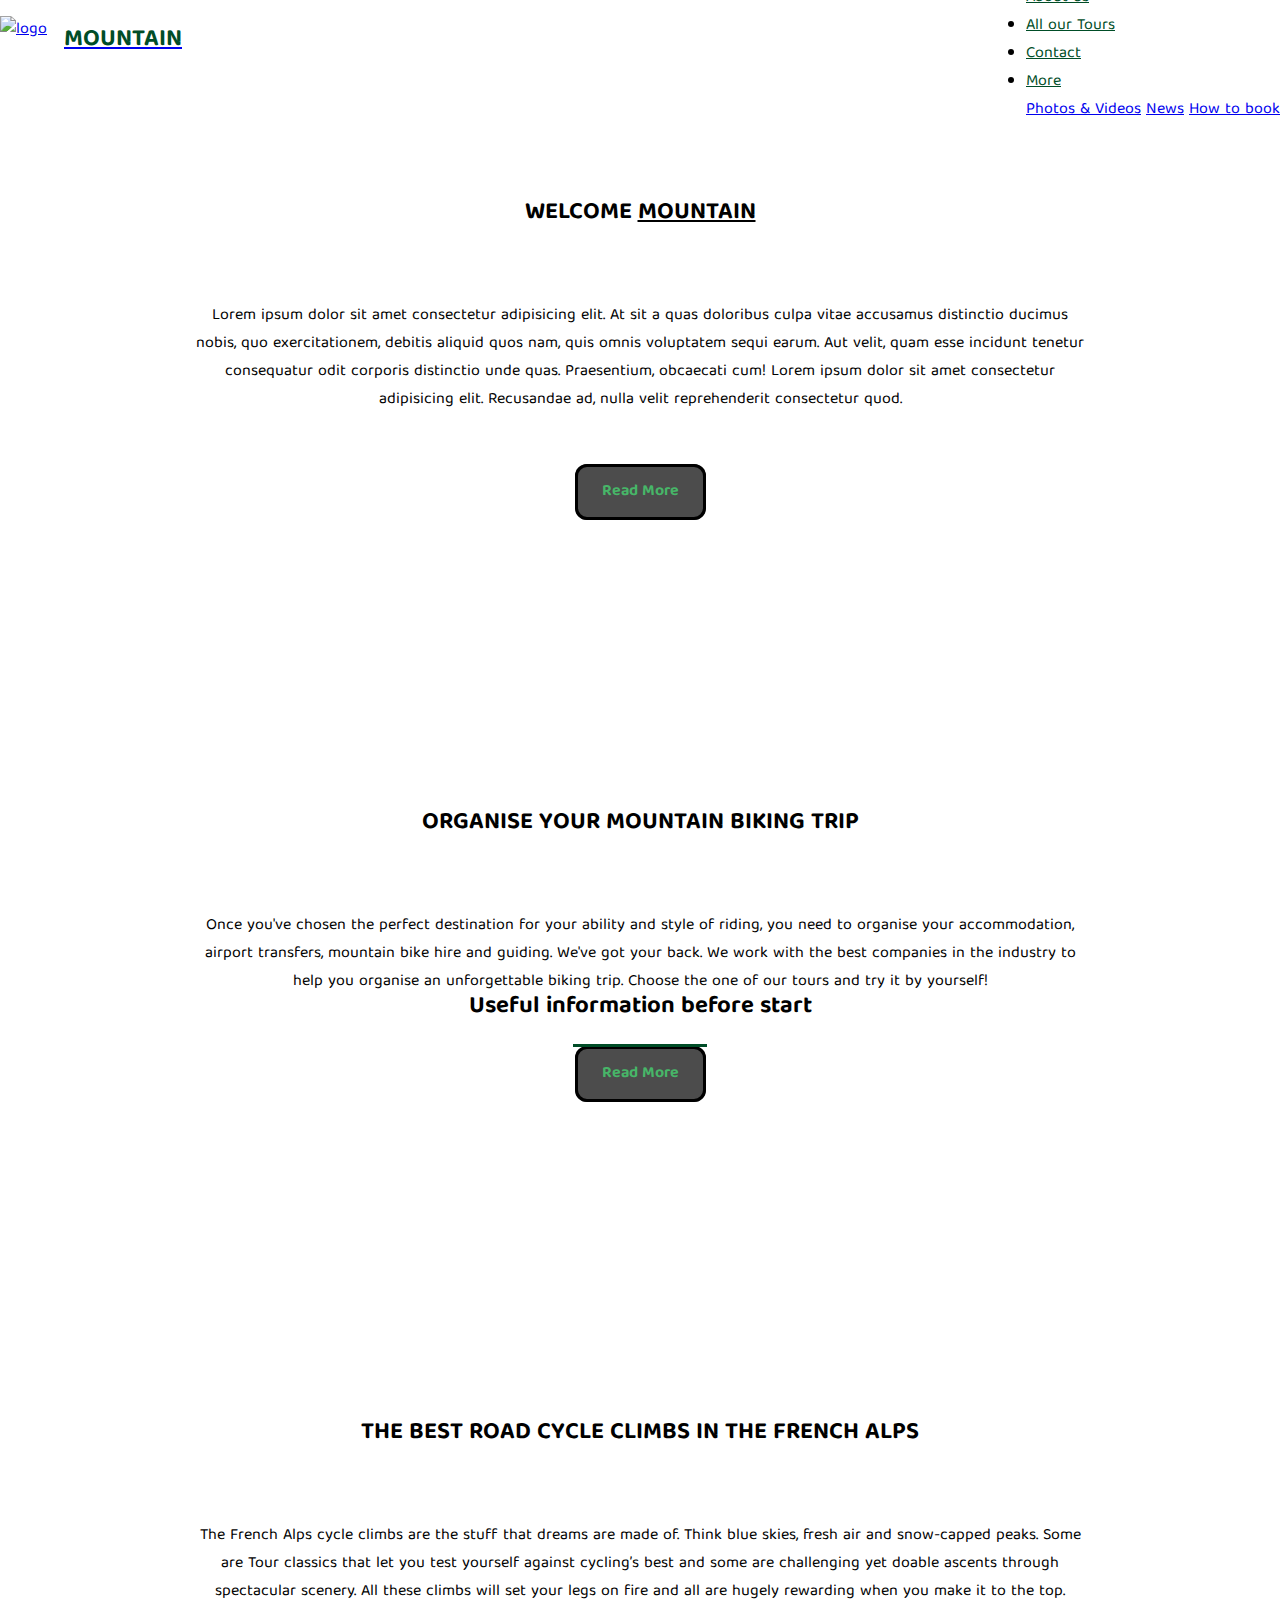
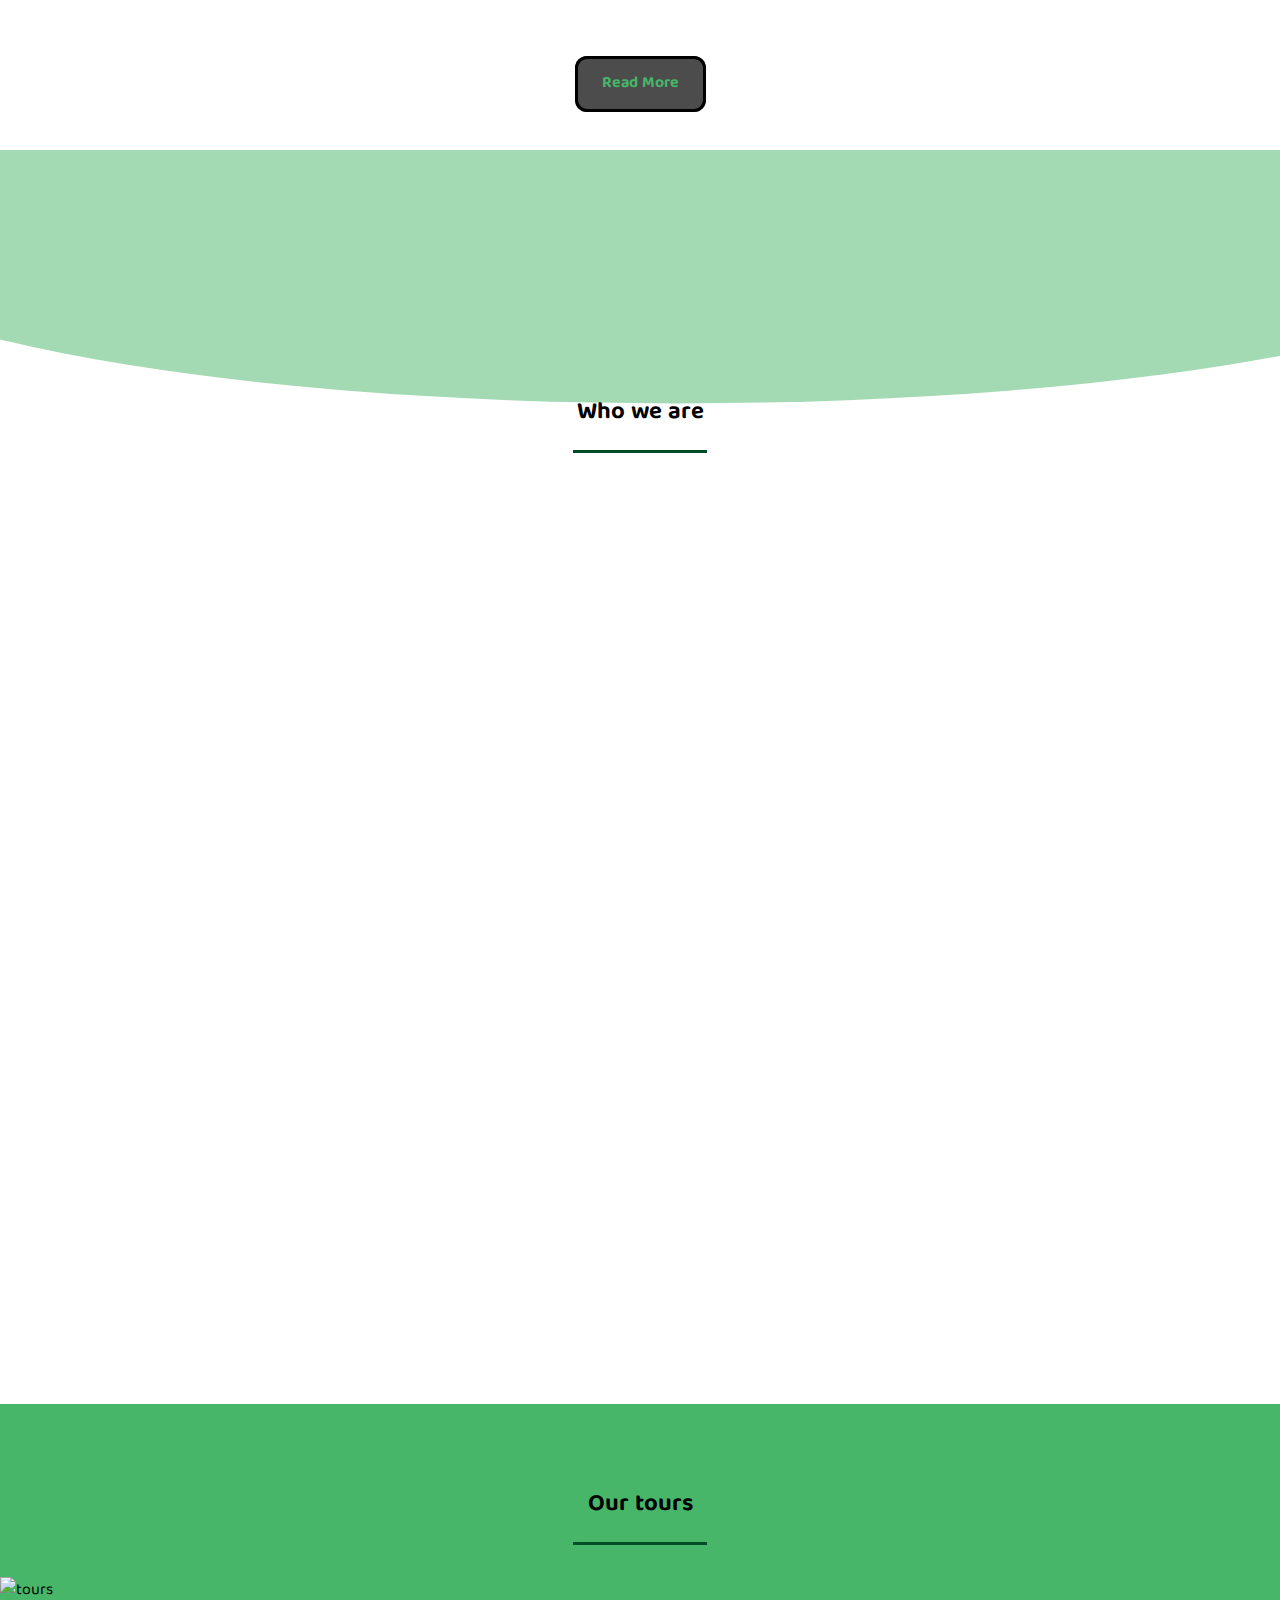
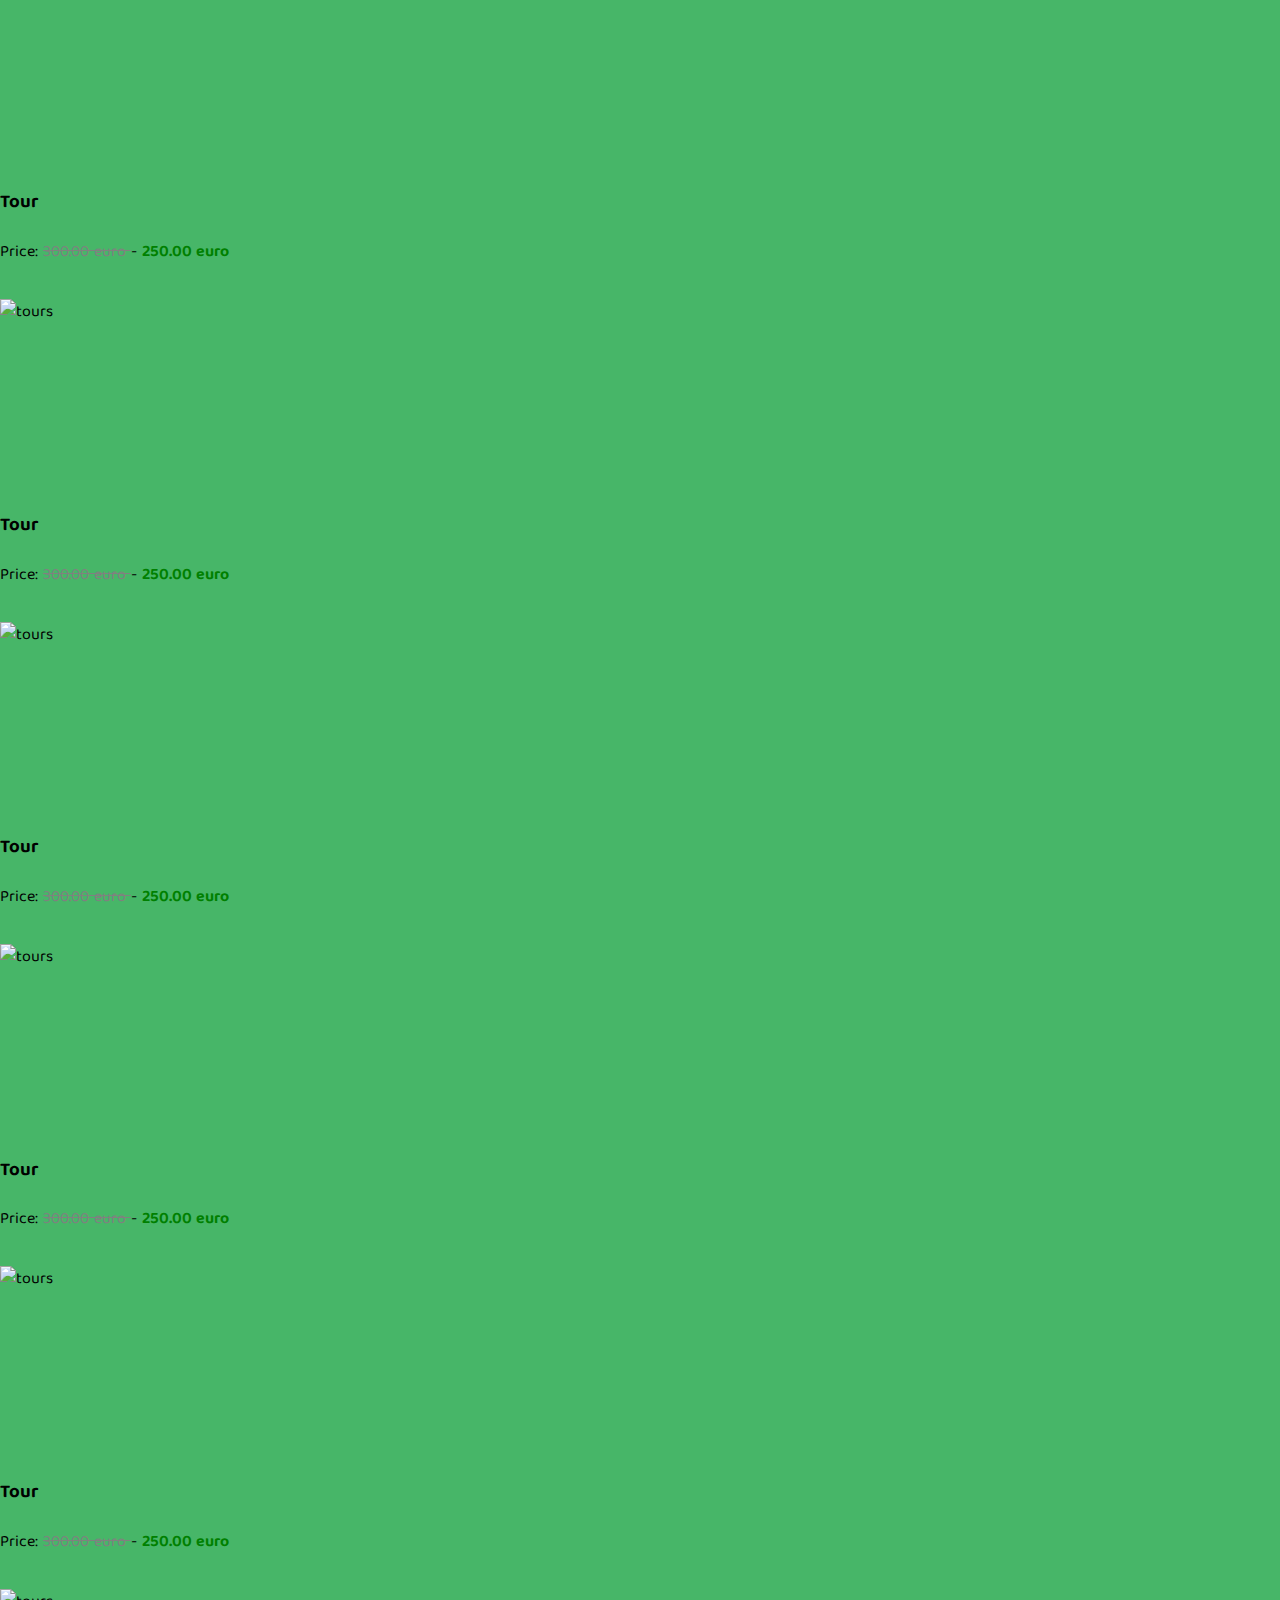
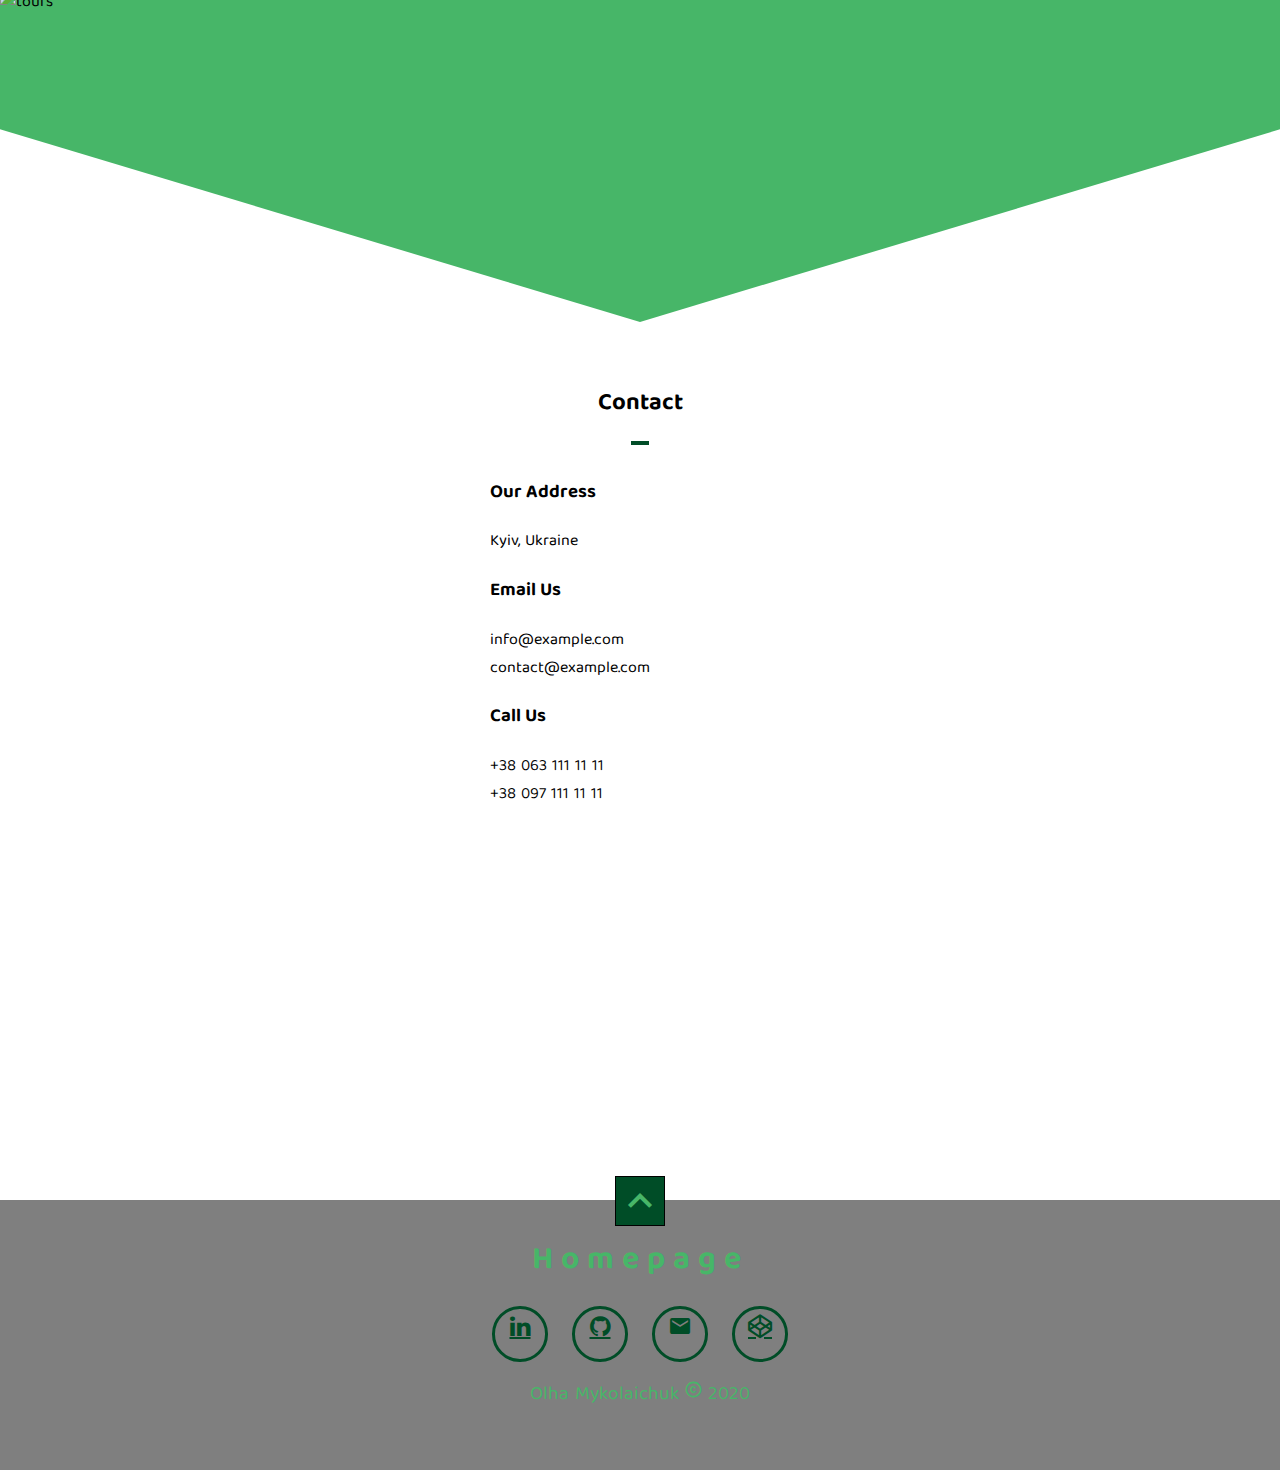
==== commit fe9b052c: "responsive vol 1" ====
--- a/index.html
+++ b/index.html
@@ -1,5 +1,5 @@
 <!DOCTYPE html>
-<html lang="ru">
+<html lang="en">
   <head>
     <!-- Required meta tags -->
     <meta charset="utf-8" />
@@ -22,16 +22,19 @@
     <link rel="shortcut icon" href="assets/logo.png" type="image/png">
     <link rel="stylesheet" href="main.css" />
 
-    <title>Test web-site</title>
+    <title>Mountain</title>
   </head>
   <body>
-    <header id="header" class="fixed-top">
+    <header class="header fixed-top">
       <nav class="navbar navbar-expand-lg navbar-color">
         <a class="navbar-brand" href="#">
           <img src="assets/logo.png" alt="logo">
           <h2>MOUNTAIN</h2>
         </a>
-        <div class="collapse navbar-collapse menu" id="navbarNavDropdown">
+        <div class="navbar-burger">
+          <span></span>
+        </div>
+        <div class="navbar-collapse menu" id="navbarNavDropdown">
           <ul class="navbar-nav">
             <li class="nav-item active">
               <a class="nav-link" href="#"
@@ -39,10 +42,13 @@
               >
             </li>
             <li class="nav-item">
-              <a class="nav-link" href="#">About us</a>
+              <a class="nav-link" href="about.html">About us</a>
             </li>
             <li class="nav-item">
-              <a class="nav-link" href="#">All our Tours</a>
+              <a class="nav-link" href="#tours">All our Tours</a>
+            </li>
+            <li class="nav-item">
+              <a class="nav-link" href="#contact">Contact</a>
             </li>
             <li class="nav-item dropdown">
               <a
@@ -99,7 +105,7 @@
                 Once you've chosen the perfect destination for your ability and style of riding, you need to organise your accommodation, airport transfers, mountain bike hire and guiding. We've got your back. We work with the best companies in the industry to help you organise an unforgettable biking trip. Choose the one of our tours and try it by yourself!
               </p>
               <div>
-              <a href="#tourss" class="btn-intro">Read More</a>
+              <a href="#tours" class="btn-intro">Read More</a>
               </div>
             </div>
           </div>
@@ -111,7 +117,7 @@
                 The French Alps cycle climbs are the stuff that dreams are made of. Think blue skies, fresh air and snow-capped peaks. Some are Tour classics that let you test yourself against cycling’s best and some are challenging yet doable ascents through spectacular scenery. All these climbs will set your legs on fire and all are hugely rewarding when you make it to the top.
               </p>
               <div>
-              <a href="" class="btn-intro">Read More</a>
+              <a href="#tours" class="btn-intro">Read More</a>
               </div>
             </div>
           </div>
@@ -129,10 +135,10 @@
     </section>
     <!-- INFRORMATION -->
     <section id="info">
-      <div class="container">
+      <div class="container-fluid">
         <h2 class="heading">Useful information before start</h2>
         <div class="row">
-          <div class="col-sm-3 col-lg-3 d-flex" data-aos="fade-up" data-aos-duration="400">
+          <div class="col-md-6 col-lg-3 d-flex align-items-stretch" data-aos="fade-up" data-aos-duration="400">
             <div class="card style-card">
               <img src="assets/info_1.jpg" class="card-img-top" alt="..." />
               <div class="card-body">
@@ -145,7 +151,7 @@
               </div>
             </div>
           </div>
-          <div class="col-sm-3 col-lg-3 d-flex" data-aos="fade-up" data-aos-duration="700">
+          <div class="col-md-6 col-lg-3 d-flex align-items-stretch" data-aos="fade-up" data-aos-duration="700">
             <div class="card style-card">
               <img src="assets/info_2.jpg" class="card-img-top" alt="..." />
               <div class="card-body">
@@ -158,7 +164,7 @@
               </div>
             </div>
           </div>
-          <div class="col-sm-3 col-lg-3 d-flex" data-aos="fade-up" data-aos-duration="1000">
+          <div class="col-md-6 col-lg-3 d-flex align-items-stretch" data-aos="fade-up" data-aos-duration="1000">
             <div class="card style-card">
               <img src="assets/info_3.jpg" class="card-img-top" alt="..." />
               <div class="card-body">
@@ -171,7 +177,7 @@
               </div>
             </div>
           </div>
-          <div class="col-sm-3 col-lg-3 d-flex" data-aos="fade-up" data-aos-duration="1300">
+          <div class="col-md-6 col-lg-3 d-flex align-items-stretch" data-aos="fade-up" data-aos-duration="1300">
             <div class="card style-card">
               <img src="assets/info_4.jpg" class="card-img-top" alt="..." />
               <div class="card-body">
@@ -189,13 +195,13 @@
     </section>
     <!-- FEATURES -->
     <section id="features">
-      <div class="container">
+      <div class="container-fluid">
         <h2 class="heading">Who we are</h2>
         <div class="row" data-aos="fade-left" data-aos-duration="2000">
-          <div class="col-sm-4">
-            <img src="assets/us_1.jpg" class="img-features" alt="" />
-          </div>
-          <div class="col-sm-8 features-center">
+          <div class="col-md-4">
+            <img src="assets/us_1.jpg" class="img-fluid" alt="" />
+          </div>
+          <div class="col-md-8 features-center">
             <h3>
               Lorem ipsum dolor sit, amet consectetur adipisicing elit.
             </h3>
@@ -224,7 +230,7 @@
           </div>
         </div>
         <div class="row" data-aos="fade-right" data-aos-duration="2000">
-          <div class="col-sm-8 features-center">
+          <div class="col-md-8 features-center ordered-text">
             <h3>
               Lorem ipsum dolor sit, amet consectetur adipisicing elit.
             </h3>
@@ -251,15 +257,15 @@
               </li>
             </ul>
           </div>
-          <div class="col-sm-4">
-            <img src="assets/us_2.jpg" class="img-features" alt="" />
+          <div class="col-md-4">
+            <img src="assets/us_2.jpg" class="img-fluid ordered-img" alt="" />
           </div>
         </div>
         <div class="row" data-aos="fade-left" data-aos-duration="2000">
-          <div class="col-sm-4">
-            <img src="assets/us_3.jpg" class="img-features" alt="" />
-          </div>
-          <div class="col-sm-8 features-center">
+          <div class="col-md-4">
+            <img src="assets/us_3.jpg" class="img-fluid" alt="" />
+          </div>
+          <div class="col-md-8 features-center">
             <h3>
               Lorem ipsum dolor sit, amet consectetur adipisicing elit.
             </h3>
@@ -299,10 +305,10 @@
     </section>
     <!-- TOURS -->
     <section id="tours">
-      <div class="container">
+      <div class="container-fluid">
         <h2 class="heading">Our tours</h2>
         <div class="row">
-          <div class="col-sm-4">
+          <div class="col-md-4">
             <div class="tours-item">
               <div class="item">
                 <img src="assets/tour_1.jpg" alt="tours" >
@@ -321,7 +327,7 @@
               </div>
             </div>
           </div>
-          <div class="col-sm-4">
+          <div class="col-md-4">
             <div class="tours-item">
               <div class="item">
                 <img src="assets/tour_2.jpg" alt="tours" >
@@ -340,7 +346,7 @@
               </div>
             </div>
           </div>
-          <div class="col-sm-4">
+          <div class="col-md-4">
             <div class="tours-item">
               <div class="item">
                 <img src="assets/tour_1.jpg" alt="tours" >
@@ -361,7 +367,7 @@
           </div>
         </div>
         <div class="row" style="margin-bottom: 2rem;">
-          <div class="col-sm-4">
+          <div class="col-md-4">
             <div class="tours-item">
               <div class="item">
                 <img src="assets/tour_2.jpg" alt="tours" >
@@ -380,7 +386,7 @@
               </div>
             </div>
           </div>
-          <div class="col-sm-4">
+          <div class="col-md-4">
             <div class="tours-item">
               <div class="item">
                 <img src="assets/tour_1.jpg" alt="tours" >
@@ -399,7 +405,7 @@
               </div>
             </div>
           </div>
-          <div class="col-sm-4">
+          <div class="col-md-4">
             <div class="tours-item">
               <div class="item">
                 <img src="assets/tour_2.jpg" alt="tours" >
@@ -468,7 +474,7 @@
             </span>
           </a>
         </div>
-        <a href="#" target="_blank" rel="noopener noreferrer"><h3>Homepage</h3></a>
+        <a href="#" target="_blank" rel="noopener noreferrer" class="footer-a"><h3>Homepage</h3></a>
         <div id="footer-icons">
           <a
             href="https://www.linkedin.com/in/olha-mykolaichuk/"
@@ -490,7 +496,7 @@
           ></a>
         </div>
         <div id="copyright">
-          <a href="#" target="_blank" rel="noopener noreferrer"><span class="copyright-text">Olha Mykolaichuk</span></a>
+          <a href="#" target="_blank" rel="noopener noreferrer" class="footer-a"><span class="copyright-text footer-hover">Olha Mykolaichuk</span></a>
           <i class="material-icons download copyright-text">copyright</i>
           <span class="copyright-text">2020</span>
         </div>
--- a/main.css
+++ b/main.css
@@ -3,10 +3,23 @@
   overflow-x: hidden;
 }
 
+html body {
+  display: -webkit-box;
+  display: -ms-flexbox;
+  display: flex;
+  -webkit-box-orient: vertical;
+  -webkit-box-direction: normal;
+      -ms-flex-direction: column;
+          flex-direction: column;
+  margin: 0;
+  min-height: 100%;
+  width: auto;
+}
+
 .heading {
   display: block;
   margin: 0 auto 2rem;
-  padding-top: 3rem;
+  padding-top: 5rem;
   text-align: center;
   width: 30%;
 }
@@ -44,6 +57,7 @@
   -webkit-box-align: center;
       -ms-flex-align: center;
           align-items: center;
+  z-index: 5;
 }
 
 .navbar-brand img {
@@ -61,6 +75,10 @@
   color: #004d27;
 }
 
+.nav-link:hover {
+  color: #000;
+}
+
 .dropdown-menu {
   background-color: rgba(255, 255, 255, 0.7);
   color: #004d27;
@@ -69,6 +87,131 @@
 
 .dropdown-menu .dropdown-item:hover {
   background-color: #47b668;
+}
+
+.header {
+  z-index: 10;
+}
+
+.header::before {
+  content: "";
+  position: absolute;
+  top: 0;
+  left: 0;
+  width: 100%;
+  height: 100%;
+  z-index: 3;
+}
+
+.navbar {
+  position: relative;
+  display: -webkit-box;
+  display: -ms-flexbox;
+  display: flex;
+  -webkit-box-pack: justify;
+      -ms-flex-pack: justify;
+          justify-content: space-between;
+  height: 80px;
+  -webkit-box-align: center;
+      -ms-flex-align: center;
+          align-items: center;
+}
+
+.navbar-burger {
+  display: none;
+}
+
+.navbar-nav {
+  z-index: 5;
+}
+
+@media (max-width: 992px) {
+  .navbar-burger {
+    display: block;
+    position: relative;
+    width: 30px;
+    height: 20px;
+    position: relative;
+    z-index: 5;
+  }
+  .navbar-burger::before, .navbar-burger::after {
+    content: '';
+    background-color: #004d27;
+    position: absolute;
+    width: 100%;
+    height: 2px;
+    left: 0;
+    -webkit-transition: all 0.3s ease 0s;
+    transition: all 0.3s ease 0s;
+  }
+  .navbar-burger::before {
+    top: 0;
+  }
+  .navbar-burger::after {
+    bottom: 0;
+  }
+  .navbar-burger span {
+    position: absolute;
+    background-color: #004d27;
+    width: 100%;
+    height: 2px;
+    left: 0;
+    top: 9px;
+    -webkit-transition: all 0.3s ease 0s;
+    transition: all 0.3s ease 0s;
+  }
+  .navbar-burger.active::before {
+    -webkit-transform: rotate(45deg);
+            transform: rotate(45deg);
+    top: 9px;
+  }
+  .navbar-burger.active::after {
+    -webkit-transform: rotate(-45deg);
+            transform: rotate(-45deg);
+    bottom: 9px;
+  }
+  .navbar-burger.active span {
+    -webkit-transform: scale(0);
+            transform: scale(0);
+  }
+}
+
+@media (max-width: 992px) and (max-width: 575.98px) {
+  .navbar-brand h2 {
+    display: none;
+  }
+  .navbar-burger {
+    display: block;
+    position: relative;
+    width: 30px;
+    height: 20px;
+    position: relative;
+    z-index: 5;
+  }
+}
+
+@media (max-width: 992px) {
+  .menu {
+    position: fixed;
+    top: -100%;
+    left: 0;
+    width: 100%;
+    height: 50%;
+    overflow: auto;
+    -webkit-transition: all 0.5s ease 0s;
+    transition: all 0.5s ease 0s;
+    background-color: #87c79a;
+    padding: 70px 10px 20px 20px;
+  }
+  .menu.active {
+    top: 0;
+  }
+  .navbar-nav {
+    display: block;
+  }
+  .navbar-nav li {
+    margin: 0px 0px 10px 0px;
+  }
 }
 
 /************INTRO***********/
@@ -143,7 +286,7 @@
 #info {
   height: 110vh;
   padding-top: 1rem;
-  padding-bottom: 4rem;
+  padding-bottom: 1rem;
 }
 
 #info .style-card {
@@ -180,6 +323,16 @@
   border: 2px solid #000;
 }
 
+@media (max-width: 992px) {
+  #info {
+    height: 100%;
+  }
+  #info .card {
+    width: 100%;
+    margin-bottom: 1rem;
+  }
+}
+
 /************FEATURES***********/
 #features {
   padding-bottom: 3rem;
@@ -216,9 +369,33 @@
   list-style: none;
 }
 
+@media (max-width: 992px) {
+  #features {
+    height: 100%;
+  }
+  .img-features {
+    margin: 0 auto;
+    height: 15rem;
+    width: auto;
+  }
+}
+
+@media (max-width: 767px) {
+  .ordered-img {
+    -webkit-box-ordinal-group: 2;
+        -ms-flex-order: 1;
+            order: 1;
+  }
+  .ordered-text {
+    -webkit-box-ordinal-group: 3;
+        -ms-flex-order: 2;
+            order: 2;
+  }
+}
+
 /*********TOURS********/
 #tours {
-  padding-bottom: 5rem;
+  padding-bottom: 2rem;
   background-color: #47b668;
   -webkit-clip-path: polygon(0 0, 100% 0, 100% 90%, 50% 99%, 0 90%);
           clip-path: polygon(0 0, 100% 0, 100% 90%, 50% 99%, 0 90%);
@@ -250,8 +427,8 @@
   height: 100%;
   width: 100%;
   opacity: 0;
-  -webkit-transition: .5s ease;
-  transition: .5s ease;
+  -webkit-transition: opacity .5s ease;
+  transition: opacity .5s ease;
   background-color: #000;
 }
 
@@ -301,14 +478,16 @@
   font-weight: bold;
 }
 
+/*********CONTACT********/
 #contact {
   padding-bottom: 2rem;
+  margin: -3.5rem auto 0;
 }
 
 #contact h2 {
   text-align: center;
   margin-bottom: 2rem;
-  padding-top: 1rem;
+  padding-top: 6rem;
 }
 
 #contact h2::after {
@@ -318,7 +497,7 @@
 /*********FOOTER*********/
 footer {
   background-color: rgba(0, 0, 0, 0.5);
-  height: 35vh;
+  height: 30vh;
   width: 100%;
   margin-top: 2rem;
   -ms-flex-negative: 0;
@@ -343,7 +522,11 @@
   text-decoration: none;
 }
 
-footer #footer-container h3 {
+footer #footer-container .footer-a {
+  text-decoration: none;
+}
+
+footer #footer-container .footer-a h3 {
   display: block;
   color: #47b668;
   font-size: 2rem;
@@ -351,6 +534,10 @@
   width: 30rem;
   text-align: center;
   margin: 0.5rem auto 0;
+}
+
+footer #footer-container .footer-a h3:hover {
+  color: #004d27;
 }
 
 footer #footer-container #footer-icons {
@@ -370,10 +557,10 @@
 
 footer #footer-container #footer-icons .fa,
 footer #footer-container #footer-icons .mail {
-  padding: 0.5rem;
-  font-size: 2rem;
-  width: 3.5rem;
-  height: 3.5rem;
+  padding: 0.3rem;
+  font-size: 1.5rem;
+  width: 2.5rem;
+  height: 2.5rem;
   text-align: center;
   background: none;
   border: 0.2rem #004d27 solid;
@@ -394,7 +581,7 @@
   text-decoration: none;
 }
 
-@media (max-width: 767.98px) {
+@media (max-width: 767px) {
   footer #footer-container #footer-icons {
     width: 15rem;
   }
@@ -407,6 +594,10 @@
   text-align: center;
 }
 
+footer #footer-container #copyright .footer-hover:hover {
+  color: #004d27;
+}
+
 footer #footer-container #copyright .copyright-text {
   color: #47b668;
   font-size: 1.2rem;
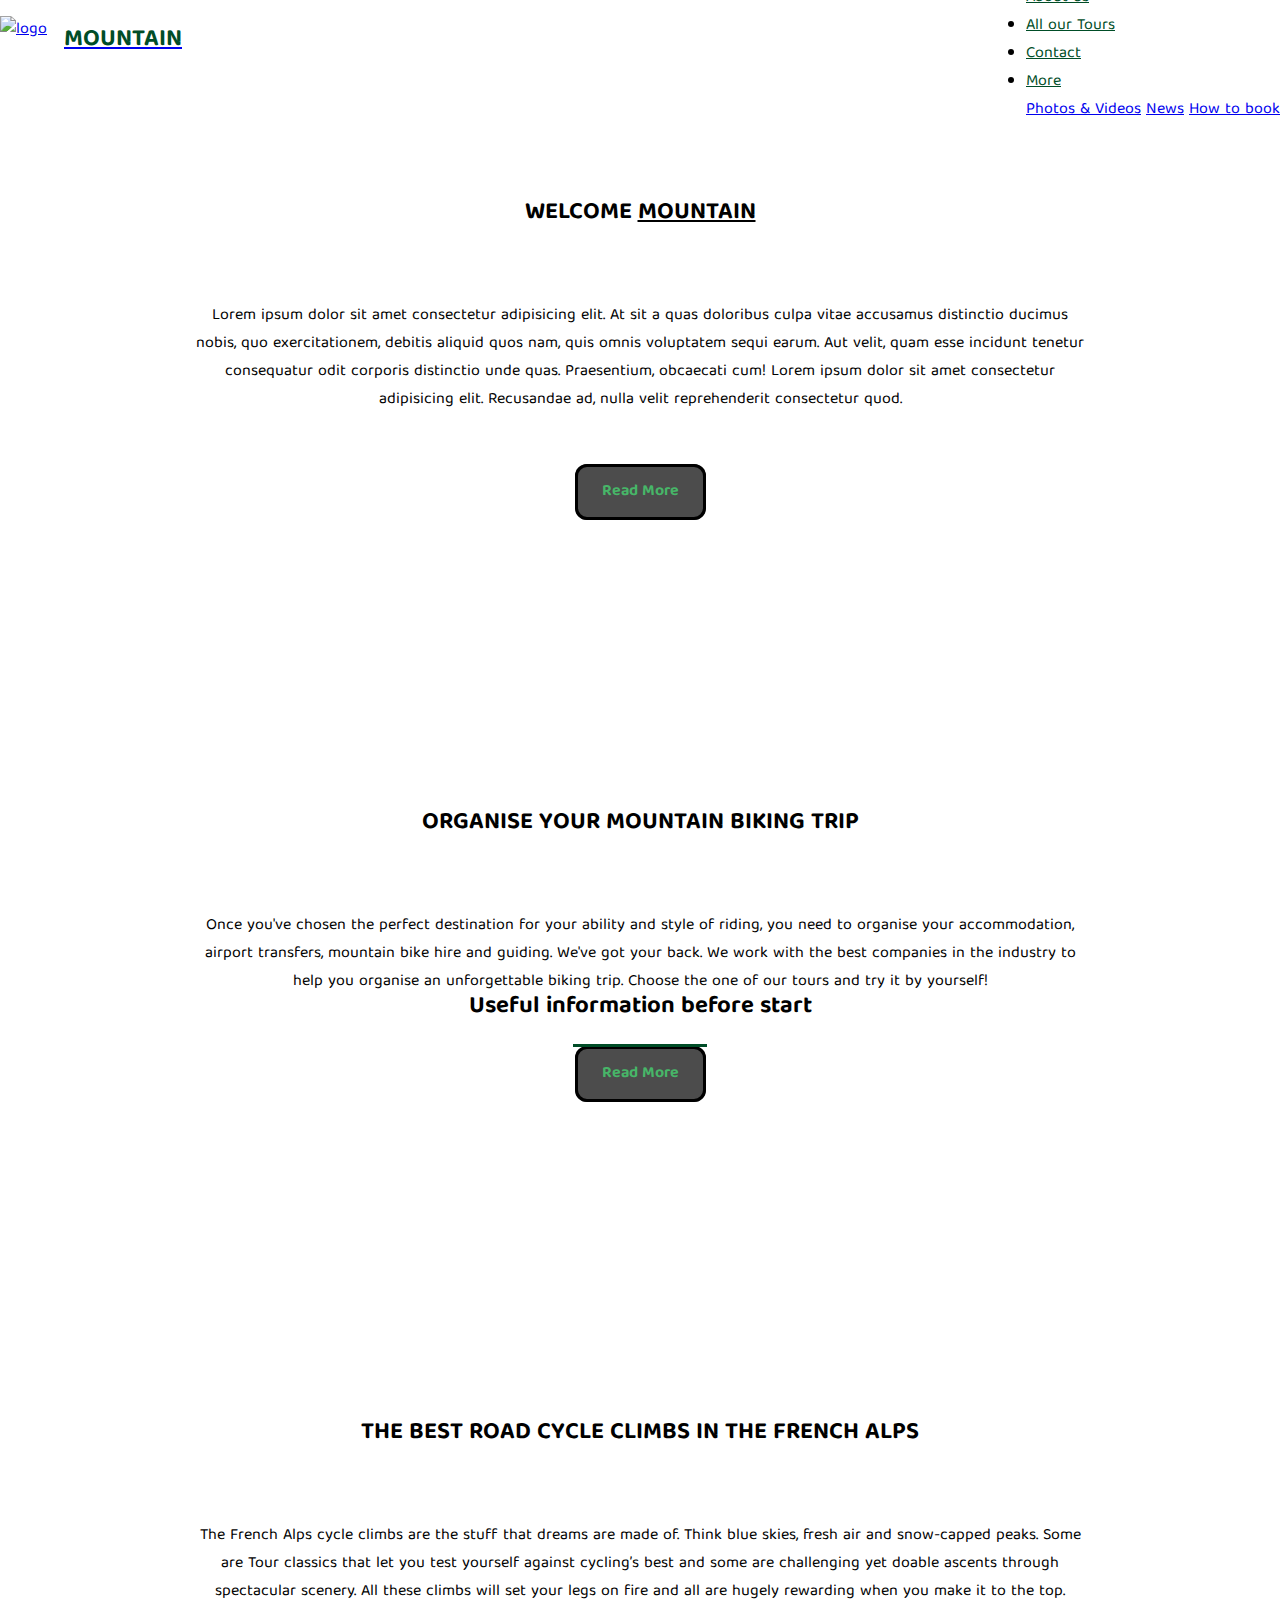
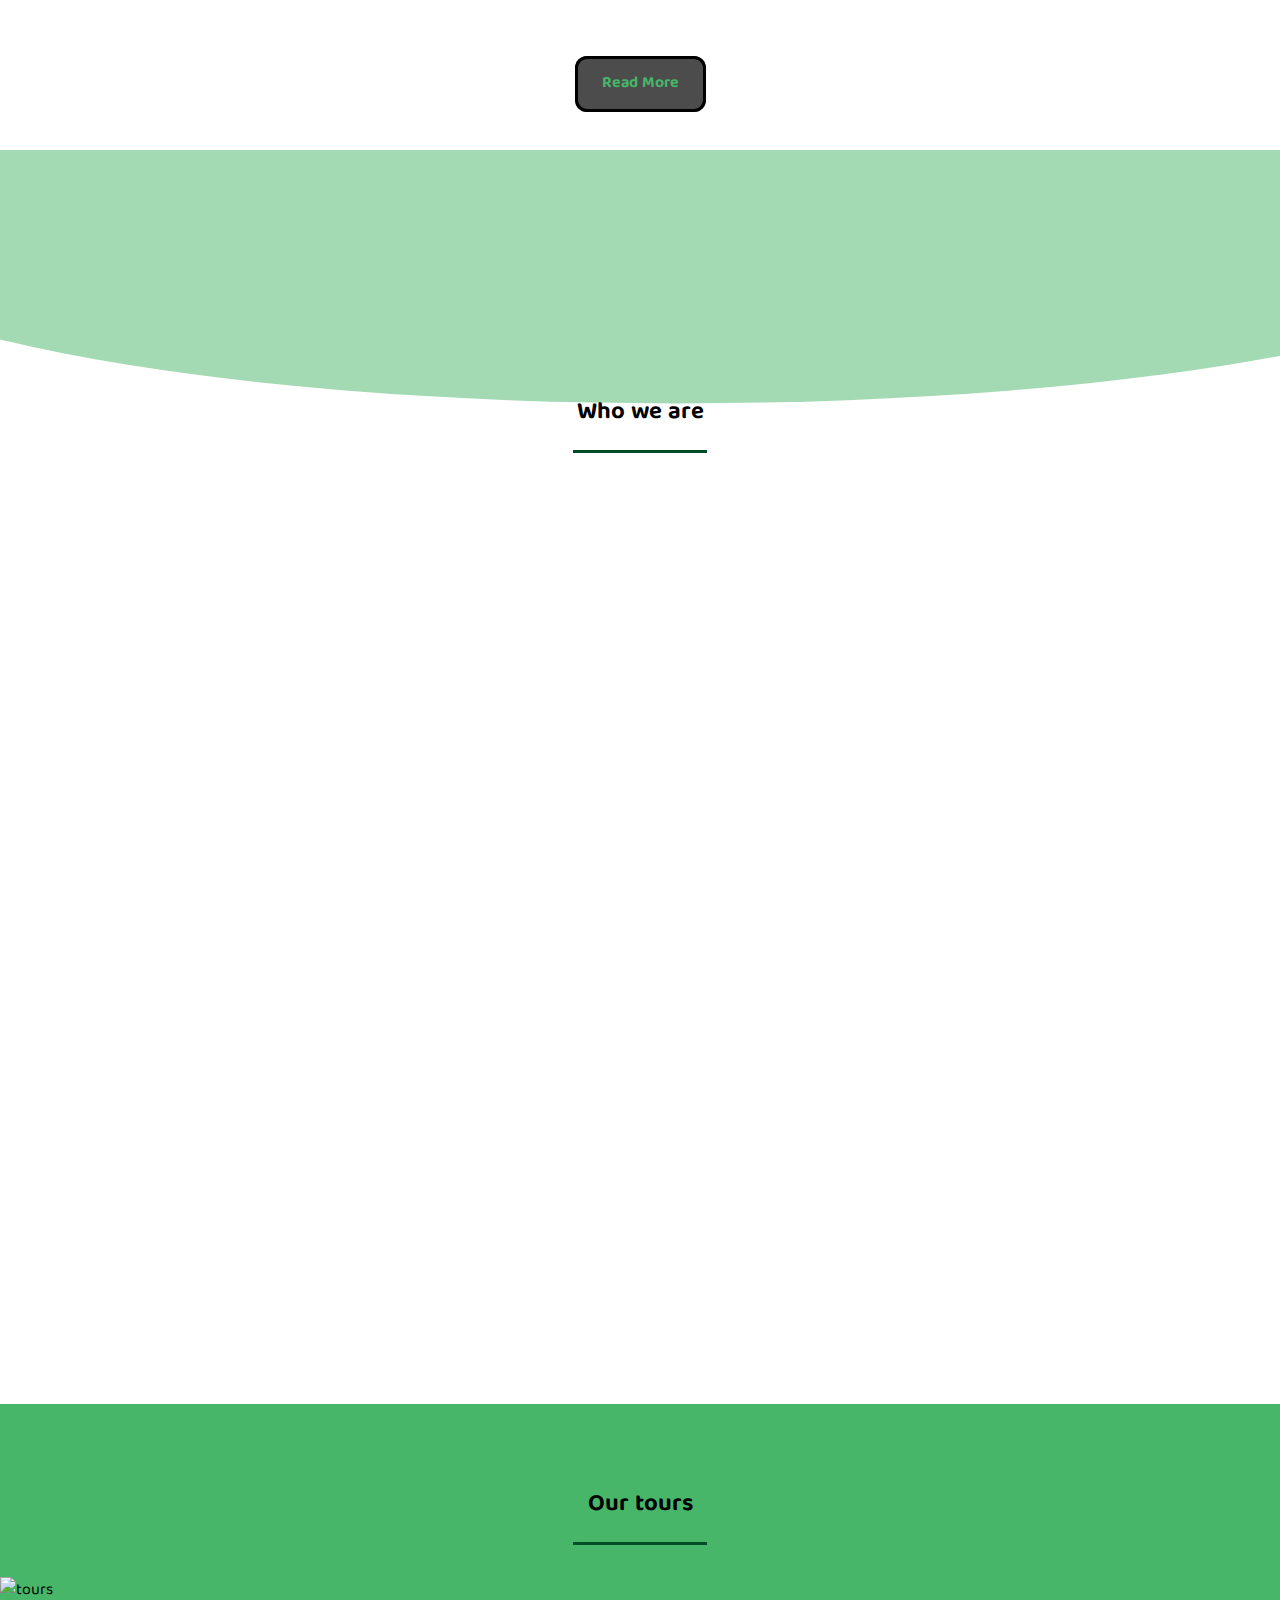
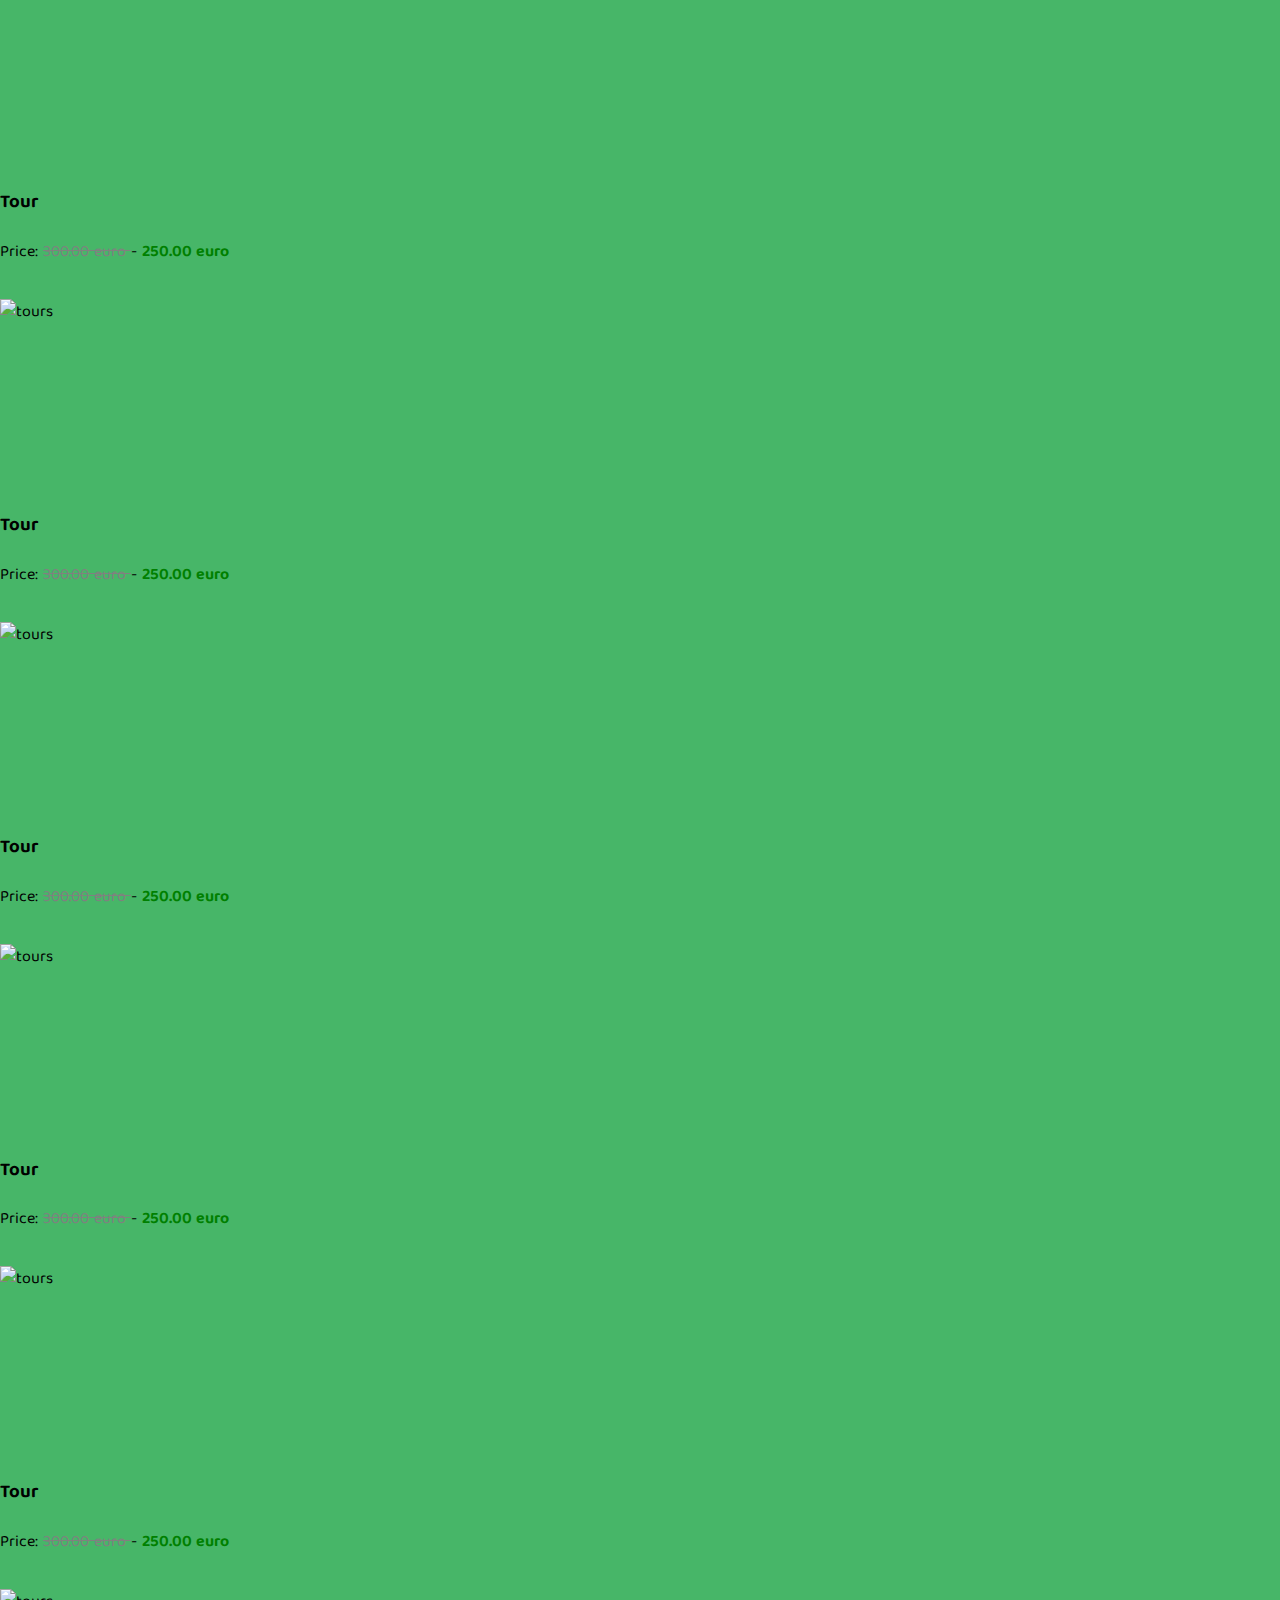
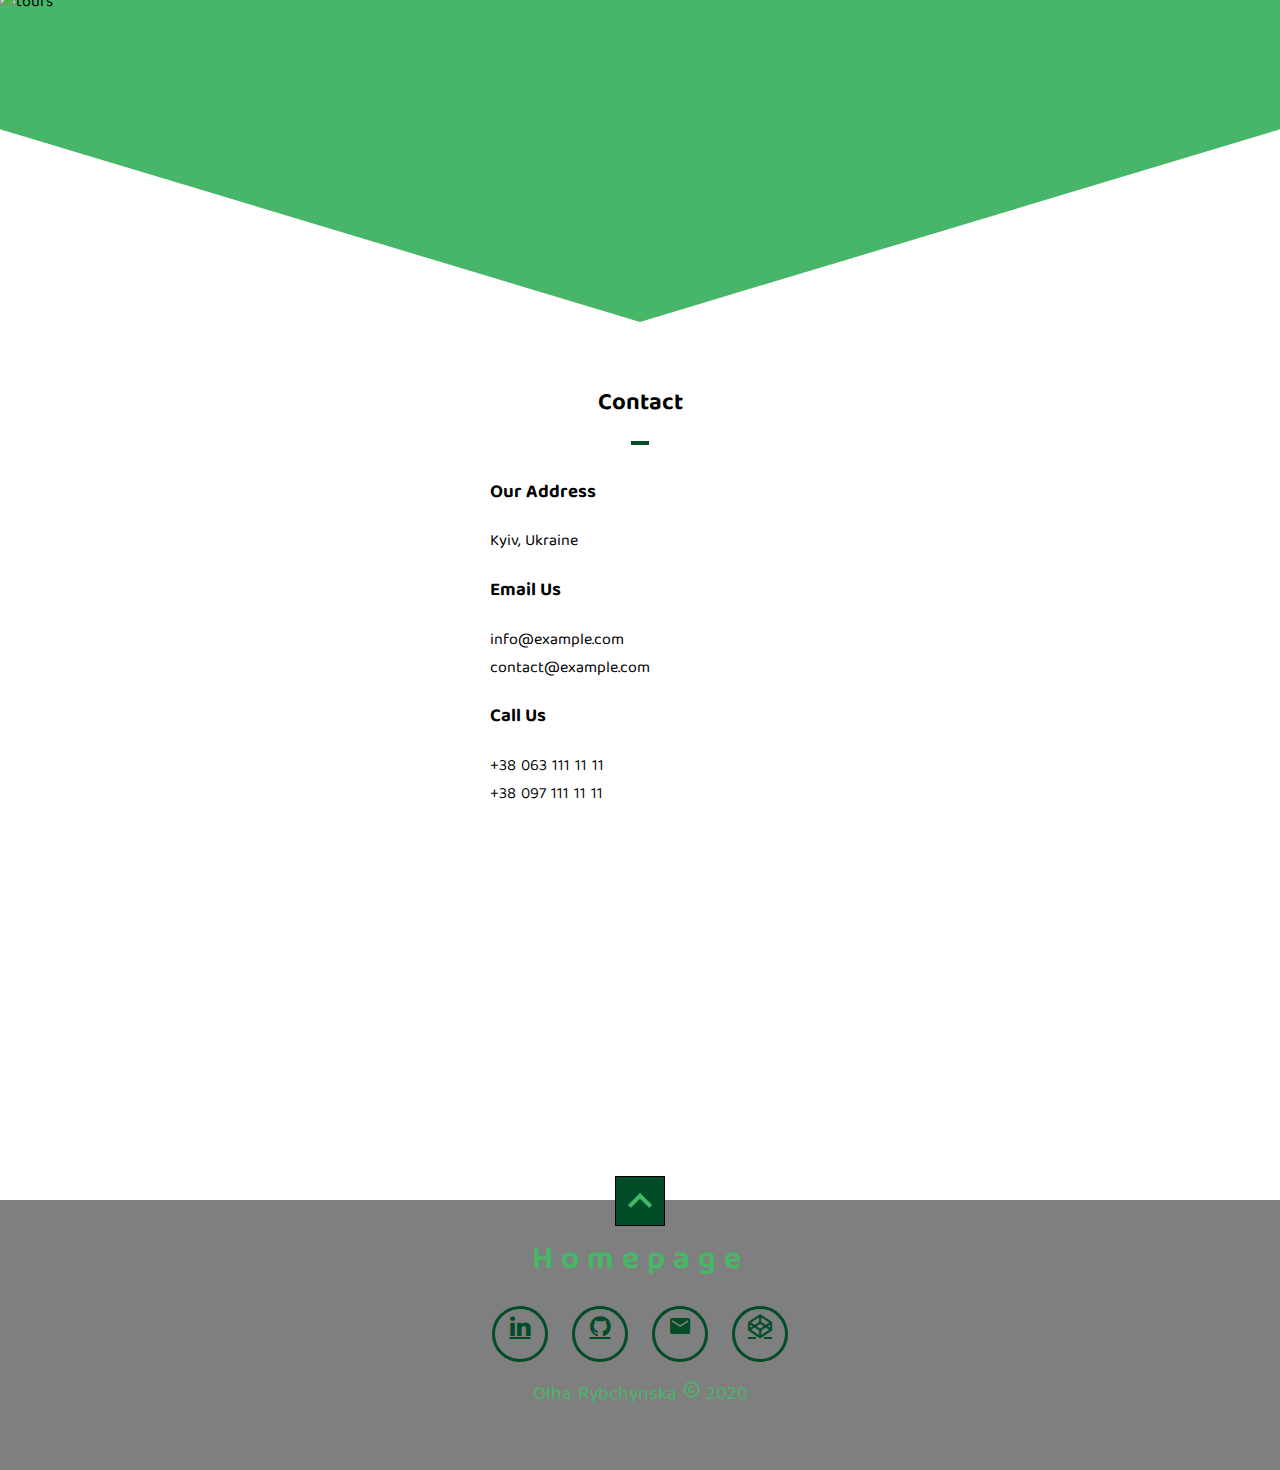
==== commit 03e96e33: "add new links" ====
--- a/index.html
+++ b/index.html
@@ -474,19 +474,19 @@
             </span>
           </a>
         </div>
-        <a href="#" target="_blank" rel="noopener noreferrer" class="footer-a"><h3>Homepage</h3></a>
+        <a href="https://orybka.github.io/portfolio/" target="_blank" rel="noopener noreferrer" class="footer-a"><h3>Homepage</h3></a>
         <div id="footer-icons">
           <a
-            href="https://www.linkedin.com/in/olha-mykolaichuk/"
+            href="https://www.linkedin.com/in/olha-rybchynska/"
             class="fa fa-linkedin"
             target="_blank"
           ></a>
           <a
-            href="https://github.com/OlgaMyk"
+            href="https://github.com/ORybka"
             class="fa fa-github"
             target="_blank"
           ></a>
-          <a href="mailto:olha.mykolaichuk@gmail.com">
+          <a href="mailto:olha.rybchynska@gmail.com">
             <i class="material-icons download mail" target="_blank">mail</i></a
           >
           <a
@@ -496,7 +496,7 @@
           ></a>
         </div>
         <div id="copyright">
-          <a href="#" target="_blank" rel="noopener noreferrer" class="footer-a"><span class="copyright-text footer-hover">Olha Mykolaichuk</span></a>
+          <a href="https://orybka.github.io/portfolio/" target="_blank" rel="noopener noreferrer" class="footer-a"><span class="copyright-text footer-hover">Olha Rybchynska</span></a>
           <i class="material-icons download copyright-text">copyright</i>
           <span class="copyright-text">2020</span>
         </div>
